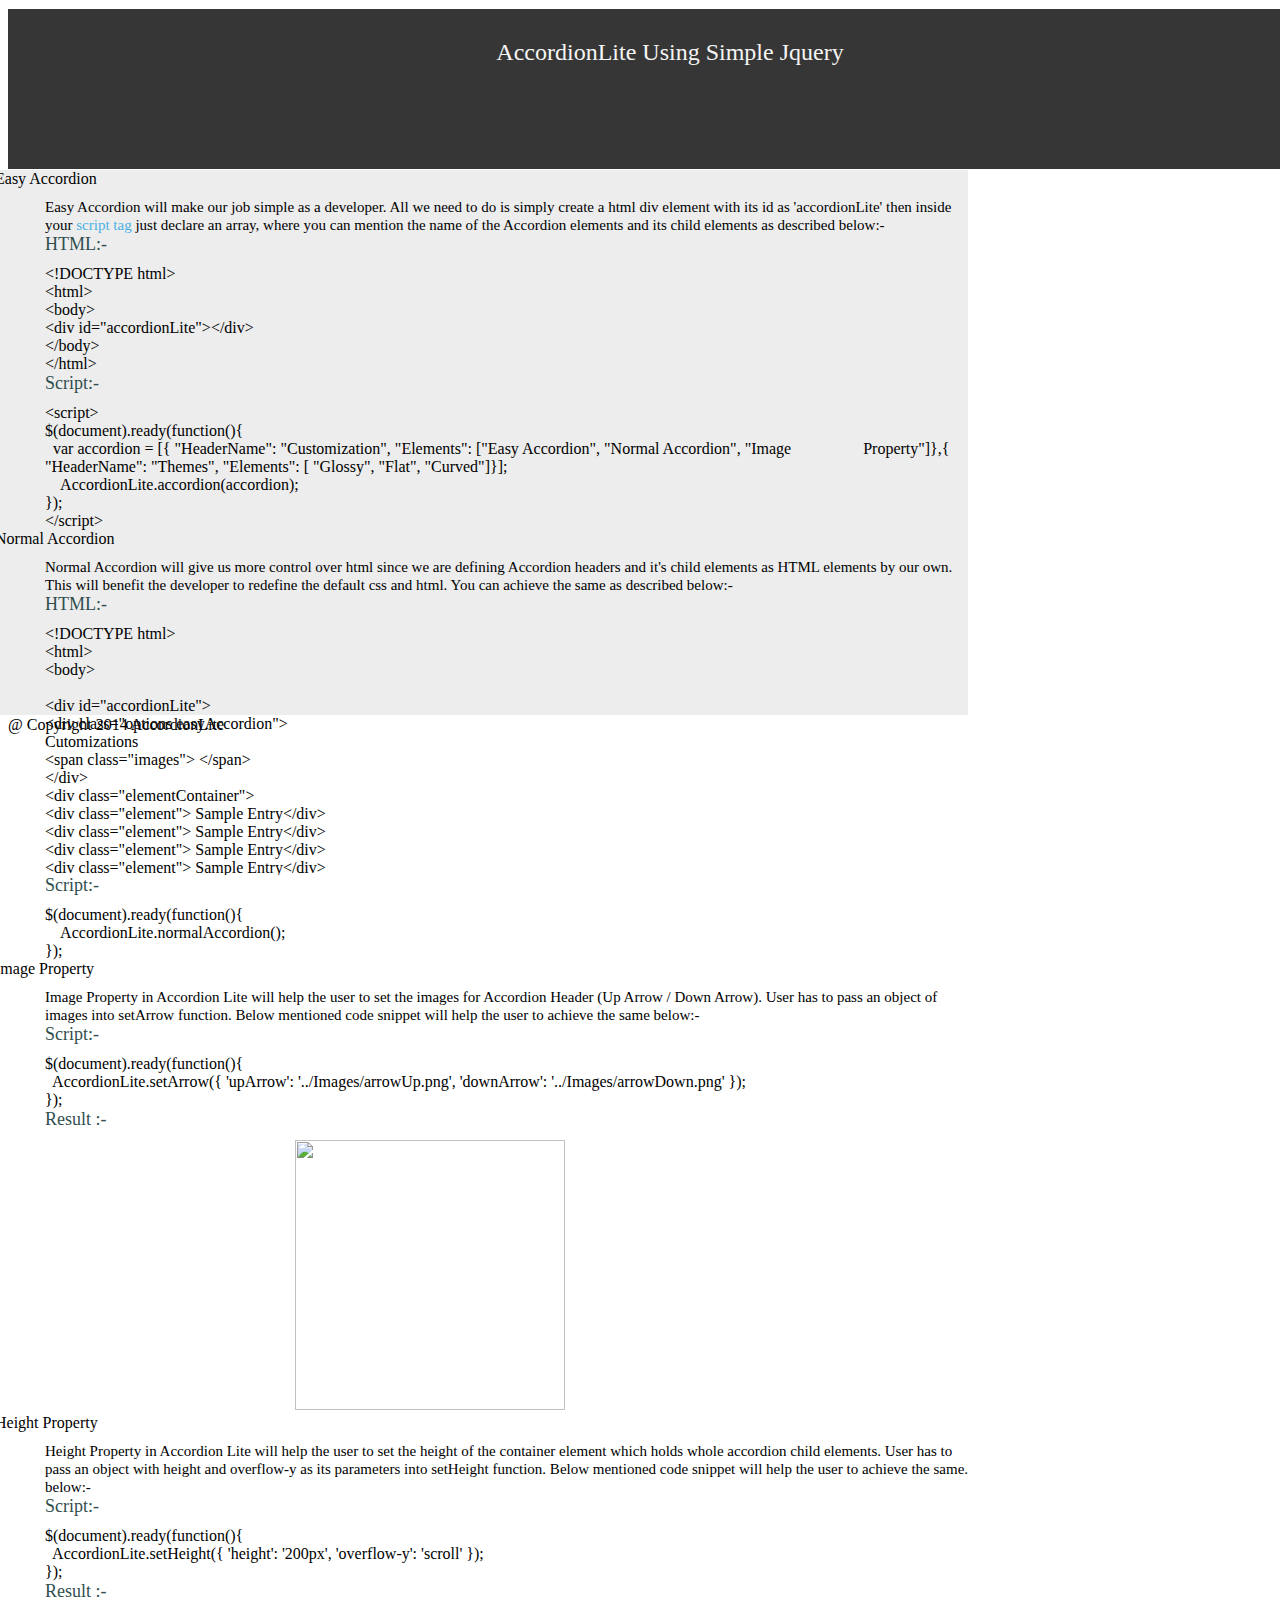
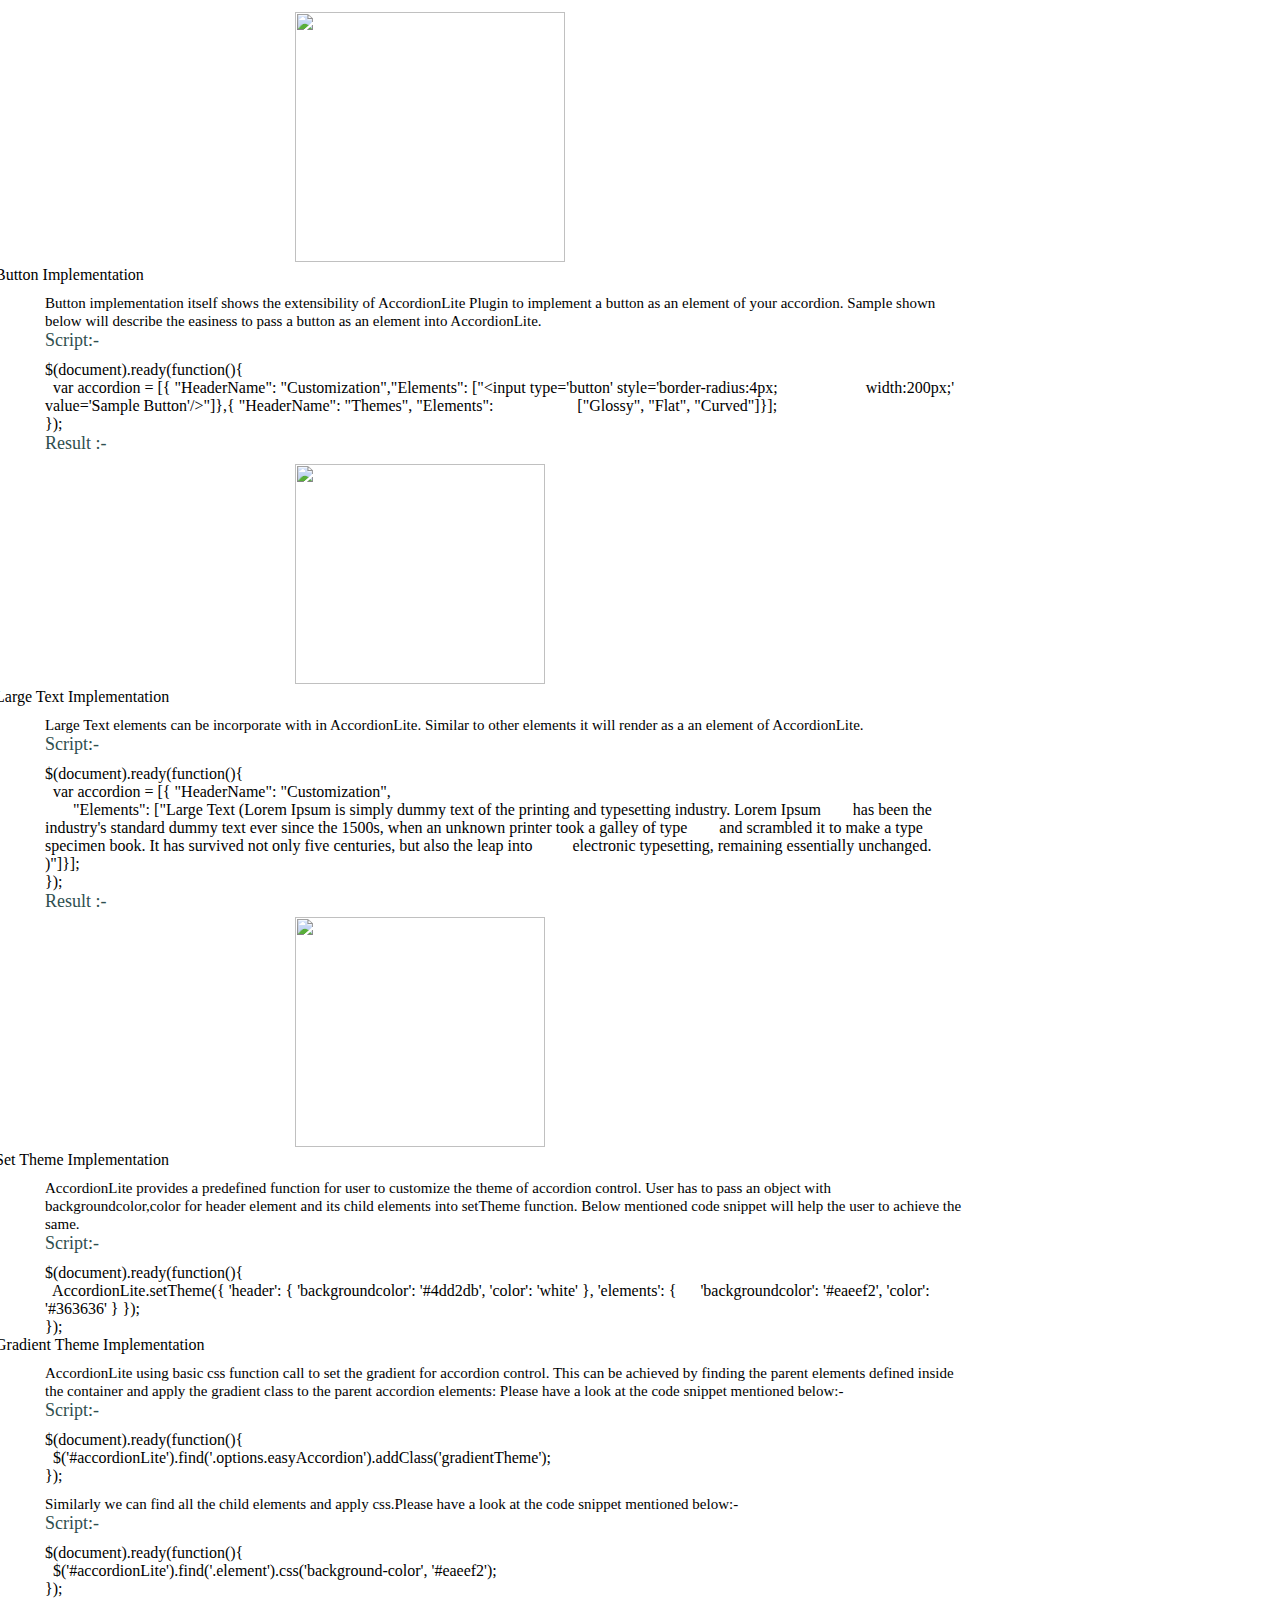
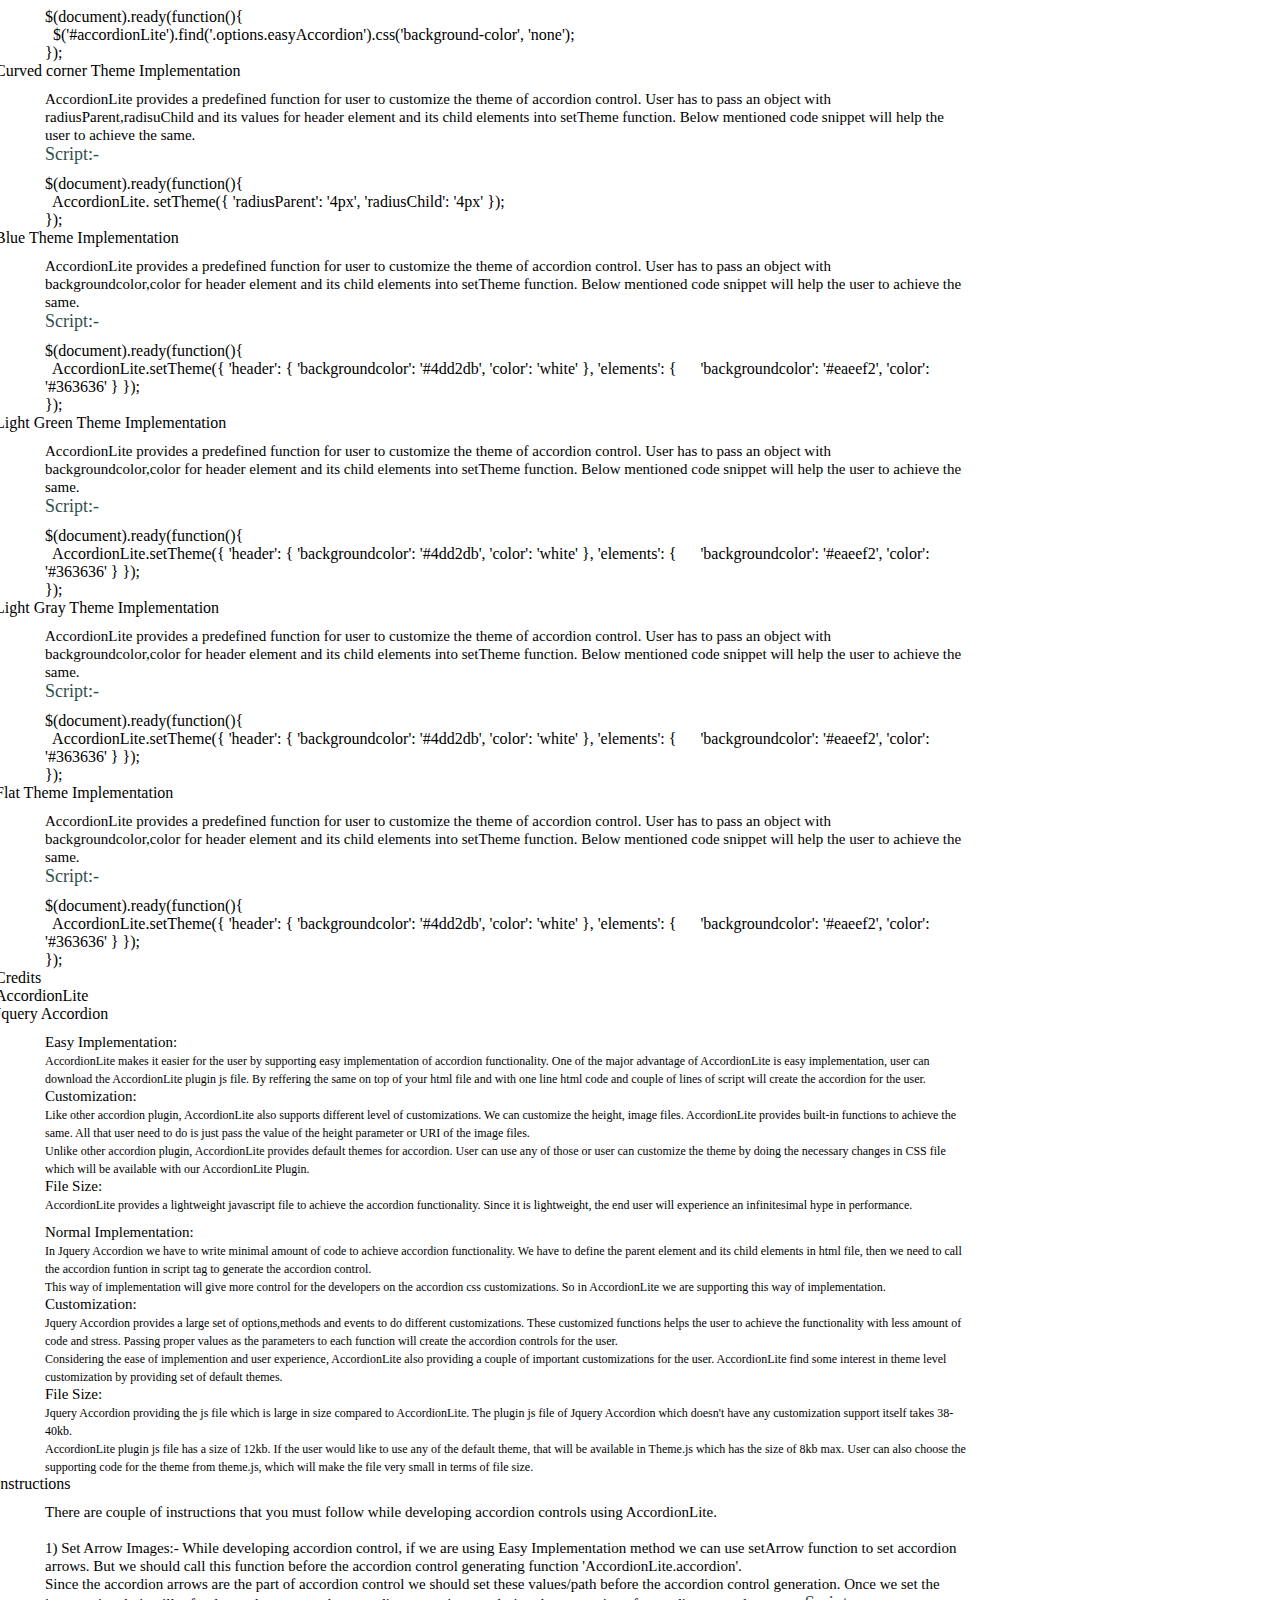
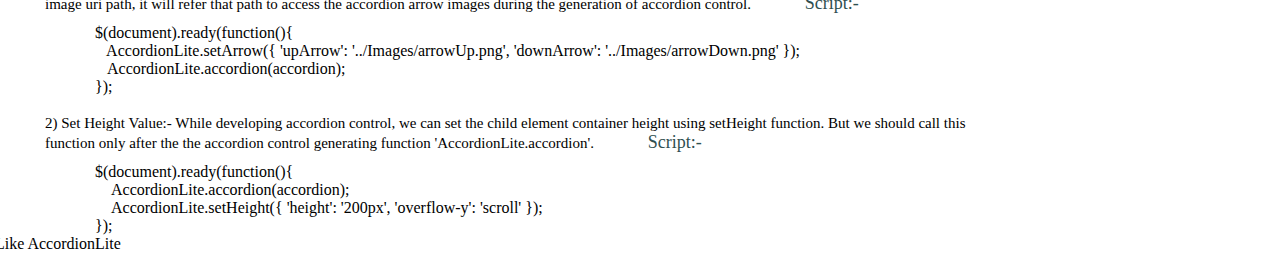
==== AccordionLite.html @ 0908dd9d "Update AccordionLite.html" ====
﻿<!DOCTYPE html>
<html xmlns="http://www.w3.org/1999/xhtml">
<head>
    <title>AccordionLite</title>
    <link href="../AccordionLite-master/styles/Bootstrap/bootstrap.min.css" rel="stylesheet" />
    <link href="../AccordionLite-master/styles/Bootstrap/bootstrap-theme.min.css" rel="stylesheet" />
    <link href="../AccordionLite-master/styles/AccordionLite/AccordionLite.css" rel="stylesheet" />
    <link href="../AccordionLite-master/styles/Themes/AccordionLiteTheme.css" rel="stylesheet" />
    <script src="../AccordionLite-master/scripts/jquery-1.8.2.min.js"></script>
    <script src="../AccordionLite-master/scripts/Themes/Theme.js"></script>
    <script src="../AccordionLite-master/scripts/AccordionLite/AccordionLite.js"></script>
    <script>
        $(document).ready(function () {
            var accordion = [
               { "HeaderName": "Customization", "Elements": ["Easy Accordion", "Normal Accordion", "Image Property", "Height Property", "<input type='button' style='padding-left:22px; border-radius:4px; width:200px;' value='Sample Button' />", "Large Text (Lorem Ipsum is simply dummy text of the printing and typesetting industry. Lorem Ipsum has been the industry's standard dummy text ever since the 1500s, when an unknown printer took a galley of type and scrambled it to make a type specimen book. It has survived not only five centuries, but also the leap into electronic typesetting, remaining essentially unchanged.)"] },
               { "HeaderName": "Themes", "Elements": ["Set Theme", "Gradient", "Curved", "Blue", "Light Green", "Light Gray", "Flat"] },
               { "HeaderName": "Credits", "Elements": ["Credits", "Instructions"] },
               { "HeaderName": "Like AccordionLite", "Elements": ["Like AccordionLite"] }
            ];
            AccordionLite.setArrow({ 'upArrow': '../AccordionLite-master/images/AccordionLite/arrowUp.png', 'downArrow': '../AccordionLite-master/images/AccordionLite/arrowDown.png' });
            AccordionLite.accordion(accordion);
            //AccordionLite.normalAccordion();            
          //AccordionLite.setTheme({ 'header': { 'backgroundcolor': '#4dd2db', 'color': 'white' }, 'elements': { 'backgroundcolor': '#eaeef2', 'color': '#363636' } });
         //AccordionLite.setHeight({ 'height': '345px', 'overflow-y': 'auto' }); //height property can only set after the generation of accordion since its referring the HTML wrapper of the  accordion element
        });
    </script>

    <script>
        (function (d, s, id) {
            var js, fjs = d.getElementsByTagName(s)[0];
            if (d.getElementById(id)) return;
            js = d.createElement(s); js.id = id;
            js.src = "https://connect.facebook.net/en_US/sdk.js#xfbml=1&version=v2.0";
            fjs.parentNode.insertBefore(js, fjs);
        }(document, 'script', 'facebook-jssdk'));</script>

</head>
<body>

    <div id="header" style="height: 100px; width: 100%; background-color: #363636; color: whitesmoke; text-align: center; font-size: x-large; padding: 30px; border-top: 1px solid white">
        AccordionLite Using Simple Jquery
    </div>

    <div class="container" style="width: 100%">
        <div class="row">
            <!-- <div class="col-md-3" id="accordionLite" style="margin-left: -15px;">
                <div class="options easyAccordion">
                    Cutomizations
                    <span class="images"></span>
                </div>
                <div class="elementContainer">
                    <div class="element">Personal Details</div>
                    <div class="element">Academic Details</div>
                    <div class="element">Passport Details</div>
                    <div class="element">English/Math Score</div>
                    <div class="element">Acheivements</div>
                    <div class="element">Working Experiments</div>
                    <div class="element">Skills & Hobbies</div>
                    <div class="element">Documents</div>
                </div>
                <div class="options easyAccordion">
                    Themes
                    <span class="images"></span>
                </div>
                <div class="hide elementContainer">
                    <div class="element">Flat Design</div>
                    <div class="element">Glossy Design</div>
                    <div class="element">Curved Design</div>
                    <div class="element">Blue</div>
                    <div class="element">Orange</div>
                    <div class="element">Plain</div>
                </div>
                <div class="options easyAccordion">
                   Other
                     <span class="images"></span>
                </div>
                <div class="hide elementContainer">
                    <div class="element">Sample Entry</div>
                    <div class="element">Sample Entry</div>
                    <div class="element">Sample Entry</div>
                    <div class="element">Sample Entry</div>
                    <div class="element">Sample Entry</div>
                </div>
            </div>-->
            <div class="col-md-3" id="accordionLite" style="margin-left: -15px;"></div>
            <div class="col-md-9" style="background-color: #ededed; height: 545px; margin-left: -14px; width: 77%; border: 1px solid white;">
                <div id="accordionLiteDetailsWrapper">
                    <div id="group01">
                        <div class="contentHeader">Easy Accordion</div>
                        <div style="margin-top: 10px; margin-left: 50px;">
                            <label style="font-size: 15px; color: black;">
                                Easy Accordion will make our job simple as a developer. All we need to do is simply create a html div element with its id as 'accordionLite' 
                            then inside your
                                <label style="color: #4bb1e3">script tag</label>
                                just declare an array, where you can mention the name of the Accordion elements and its child elements as described
                            below:-
                            </label>
                        </div>
                        <label style="font-size: 18px; margin-top: 10px; margin-left: 50px; color: darkslategray;">HTML:-</label>
                        <div class="example_code" style="margin-top: 10px; margin-left: 50px;">
                            <span class="highLT">&lt;</span><span class="highELE">!DOCTYPE</span> <span class="highATT">html</span><span class="highGT">&gt;</span><br />
                            <span class="highLT">&lt;</span><span class="highELE">html</span><span class="highGT">&gt;</span><br />
                            <span class="highLT">&lt;</span><span class="highELE">body</span><span class="highGT">&gt;</span><br />

                            <span class="highLT">&lt;</span><span class="highELE">div id="accordionLite"</span><span class="highGT">&gt;</span><span class="highLT">&lt;</span><span class="highELE">/div</span><span class="highGT">&gt;</span><br />

                            <span class="highLT">&lt;</span><span class="highELE">/body</span><span class="highGT">&gt;</span><br />
                            <span class="highLT">&lt;</span><span class="highELE">/html</span><span class="highGT">&gt;</span>
                        </div>
                        <label style="font-size: 18px; margin-top: 10px; margin-left: 50px; color: darkslategray;">Script:-</label>
                        <div class="example_code" style="margin-top: 10px; margin-left: 50px;">
                            <span class="highLT">&lt;</span><span class="highELE">script</span><span class="highGT">&gt;</span><br />
                            $(document).ready(<span class="highScript">function</span>(){<br />
                            &nbsp;
	                            <span class="highScript">var</span> accordion = [{ <span class="highELE">"HeaderName"</span>: <span class="highELE">"Customization"</span>,  <span class="highELE">"Elements"</span>: [<span class="highELE">"Easy Accordion"</span>, <span class="highELE">"Normal Accordion"</span>, <span class="highELE">"Image 
                            &nbsp;&nbsp;&nbsp;&nbsp;&nbsp;&nbsp;&nbsp;&nbsp;&nbsp;&nbsp;&nbsp;&nbsp;&nbsp;&nbsp;&nbsp;&nbsp;&nbsp;Property"</span>]},{ <span class="highELE">"HeaderName"</span>: <span class="highELE">"Themes"</span>, <span class="highELE">"Elements"</span>: [ <span class="highELE">"Glossy"</span>, <span class="highELE">"Flat"</span>, <span class="highELE">"Curved"</span>]}];<br />
                            &nbsp;&nbsp;&nbsp;
                                AccordionLite.accordion(accordion);
                            <br />
                            });<br />
                            <span class="highLT">&lt;</span><span class="highELE">/script</span><span class="highGT">&gt;</span>
                        </div>
                    </div>
                    <div id="group02" class="hide">
                        <div class="contentHeader">Normal Accordion</div>
                        <div style="margin-top: 10px; margin-left: 50px;">
                            <label style="font-size: 15px; color: black;">
                                Normal Accordion will give us more control over html since we are defining Accordion headers and it's child elements as HTML elements by our own.
                                This will benefit the developer to redefine the default css and html. You can achieve the same as described below:-
                            </label>
                        </div>
                        <label style="font-size: 18px; margin-top: 10px; margin-left: 50px; color: darkslategray;">HTML:-</label>
                        <div class="example_code" style="margin-top: 10px; margin-left: 50px; height: 250px; overflow-y: scroll;">
                            <span class="highLT">&lt;</span><span class="highELE">!DOCTYPE</span> <span class="highATT">html</span><span class="highGT">&gt;</span><br />
                            <span class="highLT">&lt;</span><span class="highELE">html</span><span class="highGT">&gt;</span><br />
                            <span class="highLT">&lt;</span><span class="highELE">body</span><span class="highGT">&gt;</span><br />
                            <br />


                            <span class="highLT">&lt;</span><span class="highELE">div id="accordionLite"</span><span class="highGT">&gt;</span><br />
                            <span class="highLT">&lt;</span><span class="highELE">div class="options easyAccordion"</span><span class="highGT">&gt;</span><br />
                            Cutomizations
                            <br />
                            <span class="highLT">&lt;</span><span class="highELE">span class="images"</span><span class="highGT">&gt;</span>
                            <span class="highLT">&lt;</span><span class="highELE">/span</span><span class="highGT">&gt;</span><br />
                            <span class="highLT">&lt;</span><span class="highELE">/div</span><span class="highGT">&gt;</span><br />
                            <span class="highLT">&lt;</span><span class="highELE">div class="elementContainer"</span><span class="highGT">&gt;</span><br />
                            <span class="highLT">&lt;</span><span class="highELE">div class="element"</span><span class="highGT">&gt;</span>
                            <span class="highELE">Sample Entry</span><span class="highLT">&lt;</span><span class="highELE">/div</span><span class="highGT">&gt;</span><br />
                            <span class="highLT">&lt;</span><span class="highELE">div class="element"</span><span class="highGT">&gt;</span>
                            <span class="highELE">Sample Entry</span><span class="highLT">&lt;</span><span class="highELE">/div</span><span class="highGT">&gt;</span><br />
                            <span class="highLT">&lt;</span><span class="highELE">div class="element"</span><span class="highGT">&gt;</span>
                            <span class="highELE">Sample Entry</span><span class="highLT">&lt;</span><span class="highELE">/div</span><span class="highGT">&gt;</span><br />
                            <span class="highLT">&lt;</span><span class="highELE">div class="element"</span><span class="highGT">&gt;</span>
                            <span class="highELE">Sample Entry</span><span class="highLT">&lt;</span><span class="highELE">/div</span><span class="highGT">&gt;</span><br />
                            <span class="highLT">&lt;</span><span class="highELE">div class="element"</span><span class="highGT">&gt;</span>
                            <span class="highELE">Sample Entry</span><span class="highLT">&lt;</span><span class="highELE">/div</span><span class="highGT">&gt;</span><br />
                            <span class="highLT">&lt;</span><span class="highELE">/div</span><span class="highGT">&gt;</span><br />

                            <span class="highLT">&lt;</span><span class="highELE">div id="accordionLite"</span><span class="highGT">&gt;</span><br />
                            <span class="highLT">&lt;</span><span class="highELE">div class="options easyAccordion"</span><span class="highGT">&gt;</span><br />
                            Themes
                            <br />
                            <span class="highLT">&lt;</span><span class="highELE">span class="images"</span><span class="highGT">&gt;</span>
                            <span class="highLT">&lt;</span><span class="highELE">/span</span><span class="highGT">&gt;</span><br />
                            <span class="highLT">&lt;</span><span class="highELE">/div</span><span class="highGT">&gt;</span><br />
                            <span class="highLT">&lt;</span><span class="highELE">div class="elementContainer"</span><span class="highGT">&gt;</span><br />
                            <span class="highLT">&lt;</span><span class="highELE">div class="element"</span><span class="highGT">&gt;</span>
                            <span class="highELE">Sample Entry</span><span class="highLT">&lt;</span><span class="highELE">/div</span><span class="highGT">&gt;</span><br />
                            <span class="highLT">&lt;</span><span class="highELE">div class="element"</span><span class="highGT">&gt;</span>
                            <span class="highELE">Sample Entry</span><span class="highLT">&lt;</span><span class="highELE">/div</span><span class="highGT">&gt;</span><br />
                            <span class="highLT">&lt;</span><span class="highELE">div class="element"</span><span class="highGT">&gt;</span>
                            <span class="highELE">Sample Entry</span><span class="highLT">&lt;</span><span class="highELE">/div</span><span class="highGT">&gt;</span><br />
                            <span class="highLT">&lt;</span><span class="highELE">div class="element"</span><span class="highGT">&gt;</span>
                            <span class="highELE">Sample Entry</span><span class="highLT">&lt;</span><span class="highELE">/div</span><span class="highGT">&gt;</span><br />
                            <span class="highLT">&lt;</span><span class="highELE">div class="element"</span><span class="highGT">&gt;</span>
                            <span class="highELE">Sample Entry</span><span class="highLT">&lt;</span><span class="highELE">/div</span><span class="highGT">&gt;</span><br />
                            <span class="highLT">&lt;</span><span class="highELE">/div</span><span class="highGT">&gt;</span><br />

                            <span class="highLT">&lt;</span><span class="highELE">div id="accordionLite"</span><span class="highGT">&gt;</span><br />
                            <span class="highLT">&lt;</span><span class="highELE">div class="options easyAccordion"</span><span class="highGT">&gt;</span><br />
                            Other
                            <br />
                            <span class="highLT">&lt;</span><span class="highELE">span class="images"</span><span class="highGT">&gt;</span>
                            <span class="highLT">&lt;</span><span class="highELE">/span</span><span class="highGT">&gt;</span><br />
                            <span class="highLT">&lt;</span><span class="highELE">/div</span><span class="highGT">&gt;</span><br />
                            <span class="highLT">&lt;</span><span class="highELE">div class="elementContainer"</span><span class="highGT">&gt;</span><br />
                            <span class="highLT">&lt;</span><span class="highELE">div class="element"</span><span class="highGT">&gt;</span>
                            <span class="highELE">Sample Entry</span><span class="highLT">&lt;</span><span class="highELE">/div</span><span class="highGT">&gt;</span><br />
                            <span class="highLT">&lt;</span><span class="highELE">div class="element"</span><span class="highGT">&gt;</span>
                            <span class="highELE">Sample Entry</span><span class="highLT">&lt;</span><span class="highELE">/div</span><span class="highGT">&gt;</span><br />
                            <span class="highLT">&lt;</span><span class="highELE">div class="element"</span><span class="highGT">&gt;</span>
                            <span class="highELE">Sample Entry</span><span class="highLT">&lt;</span><span class="highELE">/div</span><span class="highGT">&gt;</span><br />
                            <span class="highLT">&lt;</span><span class="highELE">div class="element"</span><span class="highGT">&gt;</span>
                            <span class="highELE">Sample Entry</span><span class="highLT">&lt;</span><span class="highELE">/div</span><span class="highGT">&gt;</span><br />
                            <span class="highLT">&lt;</span><span class="highELE">div class="element"</span><span class="highGT">&gt;</span>
                            <span class="highELE">Sample Entry</span><span class="highLT">&lt;</span><span class="highELE">/div</span><span class="highGT">&gt;</span><br />
                            <span class="highLT">&lt;</span><span class="highELE">/div</span><span class="highGT">&gt;</span><br />
                            <br />

                            <span class="highLT">&lt;</span><span class="highELE">/body</span><span class="highGT">&gt;</span><br />
                            <span class="highLT">&lt;</span><span class="highELE">/html</span><span class="highGT">&gt;</span>
                        </div>
                        <label style="font-size: 18px; margin-top: 10px; margin-left: 50px; color: darkslategray;">Script:-</label>
                        <div class="example_code" style="margin-top: 10px; margin-left: 50px;">
                            $(document).ready(<span class="highScript">function</span>(){<br />
                            &nbsp;&nbsp;&nbsp;  
                               AccordionLite.normalAccordion(); 
                            <br />
                            });
                        </div>
                    </div>
                    <div id="group03" class="hide">
                        <div class="contentHeader">Image Property</div>
                        <div style="margin-top: 10px; margin-left: 50px;">
                            <label style="font-size: 15px; color: black;">
                                Image Property in Accordion Lite will help the user to set the images for Accordion Header (Up Arrow / Down Arrow).
                                User has to pass an object of images into setArrow function. Below mentioned code snippet will help the user to achieve the same
                            below:-
                            </label>
                        </div>
                        <label style="font-size: 18px; margin-top: 10px; margin-left: 50px; color: darkslategray;">Script:-</label>
                        <div class="example_code" style="margin-top: 10px; margin-left: 50px;">
                            $(document).ready(<span class="highScript">function</span>(){<br />
                            &nbsp;
	                            AccordionLite.setArrow({ <span class="highELE">'upArrow'</span>: <span class="highELE">'../Images/arrowUp.png'</span>, <span class="highELE">'downArrow'</span>: <span class="highELE">'../Images/arrowDown.png'</span> });
                            <br />
                            });
                        </div>
                        <label style="font-size: 18px; margin-top: 10px; margin-left: 50px; color: darkslategray;">Result :-</label>
                        <div style="margin-top: 10px; margin-left: 300px;">
                            <img src="../AccordionLite-master/images/Screenshots/image.PNG" style="width: 270px; height: 270px;" />
                        </div>
                    </div>
                    <div id="group04" class="hide">
                        <div class="contentHeader">Height Property</div>
                        <div style="margin-top: 10px; margin-left: 50px;">
                            <label style="font-size: 15px; color: black;">
                                Height Property in Accordion Lite will help the user to set the height of the container element which holds whole accordion child elements.
                                User has to pass an object with height and overflow-y as its parameters into setHeight function. 
                                Below mentioned code snippet will help the user to achieve the same.
                            below:-
                            </label>
                        </div>
                        <label style="font-size: 18px; margin-top: 10px; margin-left: 50px; color: darkslategray;">Script:-</label>
                        <div class="example_code" style="margin-top: 10px; margin-left: 50px;">
                            $(document).ready(<span class="highScript">function</span>(){<br />
                            &nbsp;
	                            AccordionLite.setHeight({  <span class="highELE">'height'</span>:  <span class="highELE">'200px'</span>,  <span class="highELE">'overflow-y'</span>:  <span class="highELE">'scroll'</span> });
                            <br />
                            });
                        </div>
                        <label style="font-size: 18px; margin-top: 10px; margin-left: 50px; color: darkslategray;">Result :-</label>
                        <div style="margin-top: 10px; margin-left: 300px;">
                            <img src="../AccordionLite-master/images/Screenshots/height.PNG" style="width: 270px; height: 250px;" />
                        </div>
                    </div>
                    <div id="group05" class="hide">
                        <div class="contentHeader">Button Implementation</div>
                        <div style="margin-top: 10px; margin-left: 50px;">
                            <label style="font-size: 15px; color: black;">
                                Button implementation itself shows the extensibility of AccordionLite Plugin to implement a button as an element of your accordion.
                                Sample shown below will describe the easiness to pass a button as an element into AccordionLite. 
                            </label>
                        </div>
                        <label style="font-size: 18px; margin-top: 10px; margin-left: 50px; color: darkslategray;">Script:-</label>
                        <div class="example_code" style="margin-top: 10px; margin-left: 50px;">
                            $(document).ready(<span class="highScript">function</span>(){<br />
                            &nbsp;
	                            var accordion = [{ <span class="highELE">"HeaderName"</span>: <span class="highELE">"Customization"</span>,<span class="highELE">"Elements"</span>: ["<span class="highLT">&lt;</span><span class="highELE">input type='button' style='border-radius:4px;
                                    &nbsp;&nbsp;&nbsp;&nbsp;&nbsp;&nbsp;&nbsp;&nbsp;&nbsp;&nbsp;&nbsp;&nbsp;&nbsp;&nbsp;&nbsp;&nbsp;&nbsp;&nbsp;&nbsp;&nbsp;&nbsp;width:200px;' value='Sample Button'/</span><span class="highGT">&gt;</span>"]},{<span class="highELE"> "HeaderName"</span>: <span class="highELE">"Themes"</span>, <span class="highELE">"Elements"</span>:
                             &nbsp;&nbsp;&nbsp;&nbsp;&nbsp;&nbsp;&nbsp;&nbsp;&nbsp;&nbsp;&nbsp;&nbsp;&nbsp;&nbsp;&nbsp;&nbsp;&nbsp;&nbsp;&nbsp;&nbsp;[<span class="highELE">"Glossy"</span>, <span class="highELE">"Flat</span>", <span class="highELE">"Curved"</span>]}];
                            <br />
                            });
                        </div>
                        <label style="font-size: 18px; margin-top: 10px; margin-left: 50px; color: darkslategray;">Result :-</label>
                        <div style="margin-top: 10px; margin-left: 300px;">
                            <img src="../AccordionLite-master/images/Screenshots/button.PNG" style="width: 250px; height: 220px;" />
                        </div>
                    </div>
                    <div id="group06" class="hide">
                        <div class="contentHeader">Large Text Implementation</div>
                        <div style="margin-top: 10px; margin-left: 50px;">
                            <label style="font-size: 15px; color: black;">
                                Large Text elements can be incorporate with in AccordionLite. Similar to other elements it will render as a an element of AccordionLite. 
                            </label>
                        </div>
                        <label style="font-size: 18px; margin-top: 10px; margin-left: 50px; color: darkslategray;">Script:-</label>
                        <div class="example_code" style="margin-top: 10px; margin-left: 50px;">
                            $(document).ready(<span class="highScript">function</span>(){<br />
                            &nbsp;
	                            <span class="highScript">var</span> accordion = [{ <span class="highELE">"HeaderName"</span>: <span class="highELE">"Customization"</span>,<br />
                            &nbsp; &nbsp; &nbsp; &nbsp;<span class="highELE">"Elements"</span>: [<span class="highELE">"Large Text (Lorem Ipsum is simply dummy text of the printing and typesetting industry. Lorem Ipsum 
                            &nbsp; &nbsp; &nbsp; &nbsp;has been the industry's standard dummy text ever since the 1500s, when an unknown printer took a galley of type
                            &nbsp; &nbsp; &nbsp; &nbsp;and scrambled it to make a type specimen book. It has survived not only five centuries, but also the leap into 
                            &nbsp; &nbsp; &nbsp; &nbsp;&nbsp;&nbsp;electronic typesetting, remaining essentially unchanged.</span> )"]}];<br />
                            });
                        </div>
                        <label style="font-size: 18px; margin-top: 10px; margin-left: 50px; color: darkslategray;">Result :-</label>
                        <div style="margin-top: 5px; margin-left: 300px;">
                            <img src="../AccordionLite-master/images/Screenshots/largeText.PNG" style="width: 250px; height: 230px;" />
                        </div>
                    </div>

                    <div id="group11" class="hide">
                        <div class="contentHeader">Set Theme Implementation</div>
                        <div style="margin-top: 10px; margin-left: 50px;">
                            <label style="font-size: 15px; color: black;">
                                AccordionLite provides a predefined function for user to customize the theme of accordion control.
                                User has to pass an object with backgroundcolor,color for header element and its child elements into setTheme function. 
                                Below mentioned code snippet will help the user to achieve the same. 
                            </label>
                        </div>
                        <label style="font-size: 18px; margin-top: 10px; margin-left: 50px; color: darkslategray;">Script:-</label>
                        <div class="example_code" style="margin-top: 10px; margin-left: 50px;">
                            $(document).ready(<span class="highScript">function</span>(){<br />
                            &nbsp;
                            AccordionLite.setTheme({ <span class="highELE">'header'</span>: { <span class="highELE">'backgroundcolor'</span>: <span class="highELE">'#4dd2db'</span>, <span class="highELE">'color'</span>: <span class="highELE">'white'</span> }, <span class="highELE">'elements'</span>: { &nbsp; &nbsp; &nbsp;<span class="highELE">'backgroundcolor'</span>: <span class="highELE">'#eaeef2'</span>, <span class="highELE">'color'</span>: <span class="highELE">'#363636'</span> } });
                            <br />
                            });
                        </div>
                    </div>
                    <div id="group12" class="hide">
                        <div class="contentHeader">Gradient Theme Implementation</div>
                        <div style="margin-top: 10px; margin-left: 50px;">
                            <label style="font-size: 15px; color: black;">
                                AccordionLite using basic css function call to set the gradient for accordion control. This can be achieved by finding the parent elements
                                defined inside the container and apply the gradient class to the parent accordion elements: Please have a look at the code snippet mentioned 
                                below:- 
                            </label>
                        </div>
                        <label style="font-size: 18px; margin-top: 10px; margin-left: 50px; color: darkslategray;">Script:-</label>
                        <div class="example_code" style="margin-top: 10px; margin-left: 50px;">
                            $(document).ready(<span class="highScript">function</span>(){<br />
                            &nbsp;
                            $(<span class="highELE">'#accordionLite'</span>).find(<span class="highELE">'.options.easyAccordion'</span>).addClass(<span class="highELE">'gradientTheme'</span>);
                            <br />
                            });
                        </div>
                        <div style="margin-top: 10px; margin-left: 50px;">
                            <label style="font-size: 15px; color: black;">
                                Similarly we can find all the child elements and apply css.Please have a look at the code snippet mentioned below:- 
                            </label>
                        </div>
                        <label style="font-size: 18px; margin-top: 10px; margin-left: 50px; color: darkslategray;">Script:-</label>
                        <div class="example_code" style="margin-top: 10px; margin-left: 50px;">
                            $(document).ready(<span class="highScript">function</span>(){<br />
                            &nbsp;
                            $(<span class="highELE">'#accordionLite'</span>).find(<span class="highELE">'.element'</span>).css(<span class="highELE">'background-color'</span>, <span class="highELE">'#eaeef2'</span>);
                            <br />
                            });
                        </div>
                        <div class="example_code" style="margin-top: 10px; margin-left: 50px;">
                            $(document).ready(<span class="highScript">function</span>(){<br />
                            &nbsp;
                             $(<span class="highELE">'#accordionLite'</span>).find(<span class="highELE">'.options.easyAccordion'</span>).css(<span class="highELE">'background-color'</span>, <span class="highELE">'none'</span>);
                            <br />
                            });
                        </div>
                    </div>
                    <div id="group13" class="hide">
                        <div class="contentHeader">Curved corner Theme Implementation</div>
                        <div style="margin-top: 10px; margin-left: 50px;">
                            <label style="font-size: 15px; color: black;">
                                AccordionLite provides a predefined function for user to customize the theme of accordion control.
                                User has to pass an object with radiusParent,radisuChild and its values for header element and its child elements into setTheme function. 
                                Below mentioned code snippet will help the user to achieve the same. 
                            </label>
                        </div>
                        <label style="font-size: 18px; margin-top: 10px; margin-left: 50px; color: darkslategray;">Script:-</label>
                        <div class="example_code" style="margin-top: 10px; margin-left: 50px;">
                            $(document).ready(<span class="highScript">function</span>(){<br />
                            &nbsp;
                            AccordionLite. setTheme({ <span class="highELE">'radiusParent'</span>: <span class="highELE">'4px'</span>, <span class="highELE">'radiusChild'</span>: <span class="highELE">'4px'</span> });
                            <br />
                            });
                        </div>
                    </div>
                    <div id="group14" class="hide">
                        <div class="contentHeader">Blue Theme Implementation</div>
                        <div style="margin-top: 10px; margin-left: 50px;">
                            <label style="font-size: 15px; color: black;">
                                AccordionLite provides a predefined function for user to customize the theme of accordion control.
                                User has to pass an object with backgroundcolor,color for header element and its child elements into setTheme function. 
                                Below mentioned code snippet will help the user to achieve the same. 
                            </label>
                        </div>
                        <label style="font-size: 18px; margin-top: 10px; margin-left: 50px; color: darkslategray;">Script:-</label>
                        <div class="example_code" style="margin-top: 10px; margin-left: 50px;">
                            $(document).ready(<span class="highScript">function</span>(){<br />
                            &nbsp;
                            AccordionLite.setTheme({ <span class="highELE">'header'</span>: { <span class="highELE">'backgroundcolor'</span>: <span class="highELE">'#4dd2db'</span>, <span class="highELE">'color'</span>: <span class="highELE">'white'</span> }, <span class="highELE">'elements'</span>: { &nbsp; &nbsp; &nbsp;<span class="highELE">'backgroundcolor'</span>: <span class="highELE">'#eaeef2'</span>, <span class="highELE">'color'</span>: <span class="highELE">'#363636'</span> } });
                            <br />
                            });
                        </div>
                    </div>
                    <div id="group15" class="hide">
                        <div class="contentHeader">Light Green Theme Implementation</div>
                        <div style="margin-top: 10px; margin-left: 50px;">
                            <label style="font-size: 15px; color: black;">
                                AccordionLite provides a predefined function for user to customize the theme of accordion control.
                                User has to pass an object with backgroundcolor,color for header element and its child elements into setTheme function. 
                                Below mentioned code snippet will help the user to achieve the same. 
                            </label>
                        </div>
                        <label style="font-size: 18px; margin-top: 10px; margin-left: 50px; color: darkslategray;">Script:-</label>
                        <div class="example_code" style="margin-top: 10px; margin-left: 50px;">
                            $(document).ready(<span class="highScript">function</span>(){<br />
                            &nbsp;
                            AccordionLite.setTheme({ <span class="highELE">'header'</span>: { <span class="highELE">'backgroundcolor'</span>: <span class="highELE">'#4dd2db'</span>, <span class="highELE">'color'</span>: <span class="highELE">'white'</span> }, <span class="highELE">'elements'</span>: { &nbsp; &nbsp; &nbsp;<span class="highELE">'backgroundcolor'</span>: <span class="highELE">'#eaeef2'</span>, <span class="highELE">'color'</span>: <span class="highELE">'#363636'</span> } });
                            <br />
                            });
                        </div>
                    </div>
                    <div id="group16" class="hide">
                        <div class="contentHeader">Light Gray Theme Implementation</div>
                        <div style="margin-top: 10px; margin-left: 50px;">
                            <label style="font-size: 15px; color: black;">
                                AccordionLite provides a predefined function for user to customize the theme of accordion control.
                                User has to pass an object with backgroundcolor,color for header element and its child elements into setTheme function. 
                                Below mentioned code snippet will help the user to achieve the same. 
                            </label>
                        </div>
                        <label style="font-size: 18px; margin-top: 10px; margin-left: 50px; color: darkslategray;">Script:-</label>
                        <div class="example_code" style="margin-top: 10px; margin-left: 50px;">
                            $(document).ready(<span class="highScript">function</span>(){<br />
                            &nbsp;
                            AccordionLite.setTheme({ <span class="highELE">'header'</span>: { <span class="highELE">'backgroundcolor'</span>: <span class="highELE">'#4dd2db'</span>, <span class="highELE">'color'</span>: <span class="highELE">'white'</span> }, <span class="highELE">'elements'</span>: { &nbsp; &nbsp; &nbsp;<span class="highELE">'backgroundcolor'</span>: <span class="highELE">'#eaeef2'</span>, <span class="highELE">'color'</span>: <span class="highELE">'#363636'</span> } });
                            <br />
                            });
                        </div>
                    </div>
                    <div id="group17" class="hide">
                        <div class="contentHeader">Flat Theme Implementation</div>
                        <div style="margin-top: 10px; margin-left: 50px;">
                            <label style="font-size: 15px; color: black;">
                                AccordionLite provides a predefined function for user to customize the theme of accordion control.
                                User has to pass an object with backgroundcolor,color for header element and its child elements into setTheme function. 
                                Below mentioned code snippet will help the user to achieve the same. 
                            </label>
                        </div>
                        <label style="font-size: 18px; margin-top: 10px; margin-left: 50px; color: darkslategray;">Script:-</label>
                        <div class="example_code" style="margin-top: 10px; margin-left: 50px;">
                            $(document).ready(<span class="highScript">function</span>(){<br />
                            &nbsp;
                            AccordionLite.setTheme({ <span class="highELE">'header'</span>: { <span class="highELE">'backgroundcolor'</span>: <span class="highELE">'#4dd2db'</span>, <span class="highELE">'color'</span>: <span class="highELE">'white'</span> }, <span class="highELE">'elements'</span>: { &nbsp; &nbsp; &nbsp;<span class="highELE">'backgroundcolor'</span>: <span class="highELE">'#eaeef2'</span>, <span class="highELE">'color'</span>: <span class="highELE">'#363636'</span> } });
                            <br />
                            });
                        </div>
                    </div>

                    <div id="group21" class="hide">
                        <div class="contentHeader">
                            Credits
                        </div>
                        <div class="creditAccordionLiteSelected" id="accordionLiteTab">AccordionLite</div>
                        <div class="creditJqAccordionNotSelected" id="jqAccordionTab">Jquery Accordion</div>
                        <div id="tabAccordionLite" style="margin-top: 10px; margin-left: 50px;">
                            <label style="font-size: 15px; color: black;">Easy Implementation: </label>
                            <br />
                            <label style="font-size: 12px; color: black;">
                                AccordionLite makes it easier for the user by supporting easy implementation of accordion functionality.
                               One of the major advantage of AccordionLite is easy implementation, user can download the AccordionLite plugin js file. 
                               By reffering the same on top of your html file and with one line html code and couple of lines of script will create the 
                               accordion for the user.
                            </label>
                            <br />
                            <label style="font-size: 15px; color: black;">Customization: </label>
                            <br />
                            <label style="font-size: 12px; color: black;">
                                Like other accordion plugin, AccordionLite also supports different level of customizations. We can customize the height, image files.
                               AccordionLite provides built-in functions to achieve the same. All that user need to do is just pass the value of the height parameter or 
                               URI of the image files.
                                <br />
                                Unlike other accordion plugin, AccordionLite provides default themes for accordion. User can use any of those or user can customize the 
                                theme by doing the necessary changes in CSS file which will be available with our AccordionLite Plugin.                           
                            </label>
                            <br />
                            <label style="font-size: 15px; color: black;">File Size: </label>
                            <br />
                            <label style="font-size: 12px; color: black;">
                                AccordionLite provides a lightweight javascript file to achieve the accordion functionality. Since it is lightweight, the end user will 
                              experience an infinitesimal hype in performance.
                            </label>
                        </div>
                        <div id="tabJqueryAccordion" style="margin-top: 10px; margin-left: 50px;" class="hide">
                            <label style="font-size: 15px; color: black;">Normal Implementation: </label>
                            <br />
                            <label style="font-size: 12px; color: black;">
                                In Jquery Accordion we have to write minimal amount of code to achieve accordion functionality. We have to define the parent element and 
                                its child elements in html file, then we need to call the accordion funtion in script tag to generate the accordion control.
                                <br />
                                This way of implementation will give more control for the developers on the accordion css customizations. So in AccordionLite we are supporting 
                                this way of implementation.
                            </label>
                            <br />
                            <label style="font-size: 15px; color: black;">Customization: </label>
                            <br />
                            <label style="font-size: 12px; color: black;">
                                Jquery Accordion provides a large set of options,methods and events to do different customizations. These customized functions helps the user
                                to achieve the functionality with less amount of code and stress. Passing proper values as the parameters to each function will create the 
                                accordion controls for the user.
                                <br />
                                Considering the ease of implemention and user experience, AccordionLite also providing a couple of important customizations for the user.
                                AccordionLite find some interest in theme level customization by providing set of default themes.                        
                            </label>
                            <br />
                            <label style="font-size: 15px; color: black;">File Size: </label>
                            <br />
                            <label style="font-size: 12px; color: black;">
                                Jquery Accordion providing the js file which is large in size compared to AccordionLite. The plugin js file of Jquery Accordion which doesn't have
                                any customization support itself takes 38-40kb.
                                <br />
                                AccordionLite plugin js file has a size of 12kb. If the user would like to use any of the default theme, that will be available in Theme.js which
                                has the size of 8kb max. User can also choose the supporting code for the theme from theme.js, which will make the file very small in terms of 
                                file size.      
                            </label>
                        </div>
                    </div>
                    <div id="group22" class="hide">
                        <div class="contentHeader">
                            Instructions
                        </div>
                        <div style="margin-top: 10px; margin-left: 50px;">
                            <label style="font-size: 15px; color: black;">
                                There are couple of instructions that you must follow while developing accordion controls using AccordionLite.</label>
                            <br />
                            <br />
                            <label style="font-size: 15px; color: black;">
                                1) Set Arrow Images:- While developing accordion control, if we are using Easy Implementation method we can use setArrow function to set
                                accordion arrows. But we should call this function before the accordion control generating function 'AccordionLite.accordion'.
                                <br />
                                Since the accordion arrows are the part of accordion control we should set these values/path before the accordion control generation.
                                Once we set the image uri path, it will refer that path to access the accordion arrow images during the generation of accordion control. 
                            </label>
                            <label style="font-size: 18px; margin-top: 10px; margin-left: 50px; color: darkslategray;">Script:-</label>
                            <div class="example_code" style="margin-top: 10px; margin-left: 50px;">
                                $(document).ready(<span class="highScript">function</span>(){<br />
                                &nbsp;&nbsp;
	                            AccordionLite.setArrow({ <span class="highELE">'upArrow'</span>: <span class="highELE">'../Images/arrowUp.png'</span>, <span class="highELE">'downArrow'</span>: <span class="highELE">'../Images/arrowDown.png'</span> });
                                &nbsp; &nbsp;&nbsp; &nbsp;&nbsp;&nbsp;AccordionLite.accordion(accordion);
                                <br />
                                });
                            </div>
                            <br />
                            <label style="font-size: 15px; color: black;">
                                2) Set Height Value:- While developing accordion control, we can set the child element container height using setHeight function.
                                But we should call this function only after the the accordion control generating function 'AccordionLite.accordion'.            
                            </label>
                            <label style="font-size: 18px; margin-top: 10px; margin-left: 50px; color: darkslategray;">Script:-</label>
                            <div class="example_code" style="margin-top: 10px; margin-left: 50px;">
                                $(document).ready(<span class="highScript">function</span>(){<br />
                                 &nbsp; &nbsp;&nbsp;AccordionLite.accordion(accordion);
                                <br />
                                  &nbsp; &nbsp;&nbsp;AccordionLite.setHeight({ <span class="highELE">'height'</span>:  <span class="highELE">'200px'</span>,  <span class="highELE">'overflow-y'</span>:  <span class="highELE">'scroll'</span> });
                                <br />
                                });
                            </div>
                        </div>

                    </div>

                    <div id="group31" class="hide">
                        <div class="contentHeader">
                            Like AccordionLite
                        </div>
                        <div style="text-align: center; margin-top: 200px; padding-left: 200px;">
                            <div id="fb-root"></div>
                            <div class="fb-like" data-href="https://github.com/Jithesh-Menon/AccordionLite" data-colorscheme="light" data-show-faces="true" data-header="true" data-stream="false" data-show-border="true" data-layout="standard" data-action="like" data-share="true"></div>
                        </div>
                    </div>
                </div>
            </div>
        </div>
    </div>
    <div id="footer">
        @ Copyright 2014 AccordionLite  
    </div>
</body>
</html>
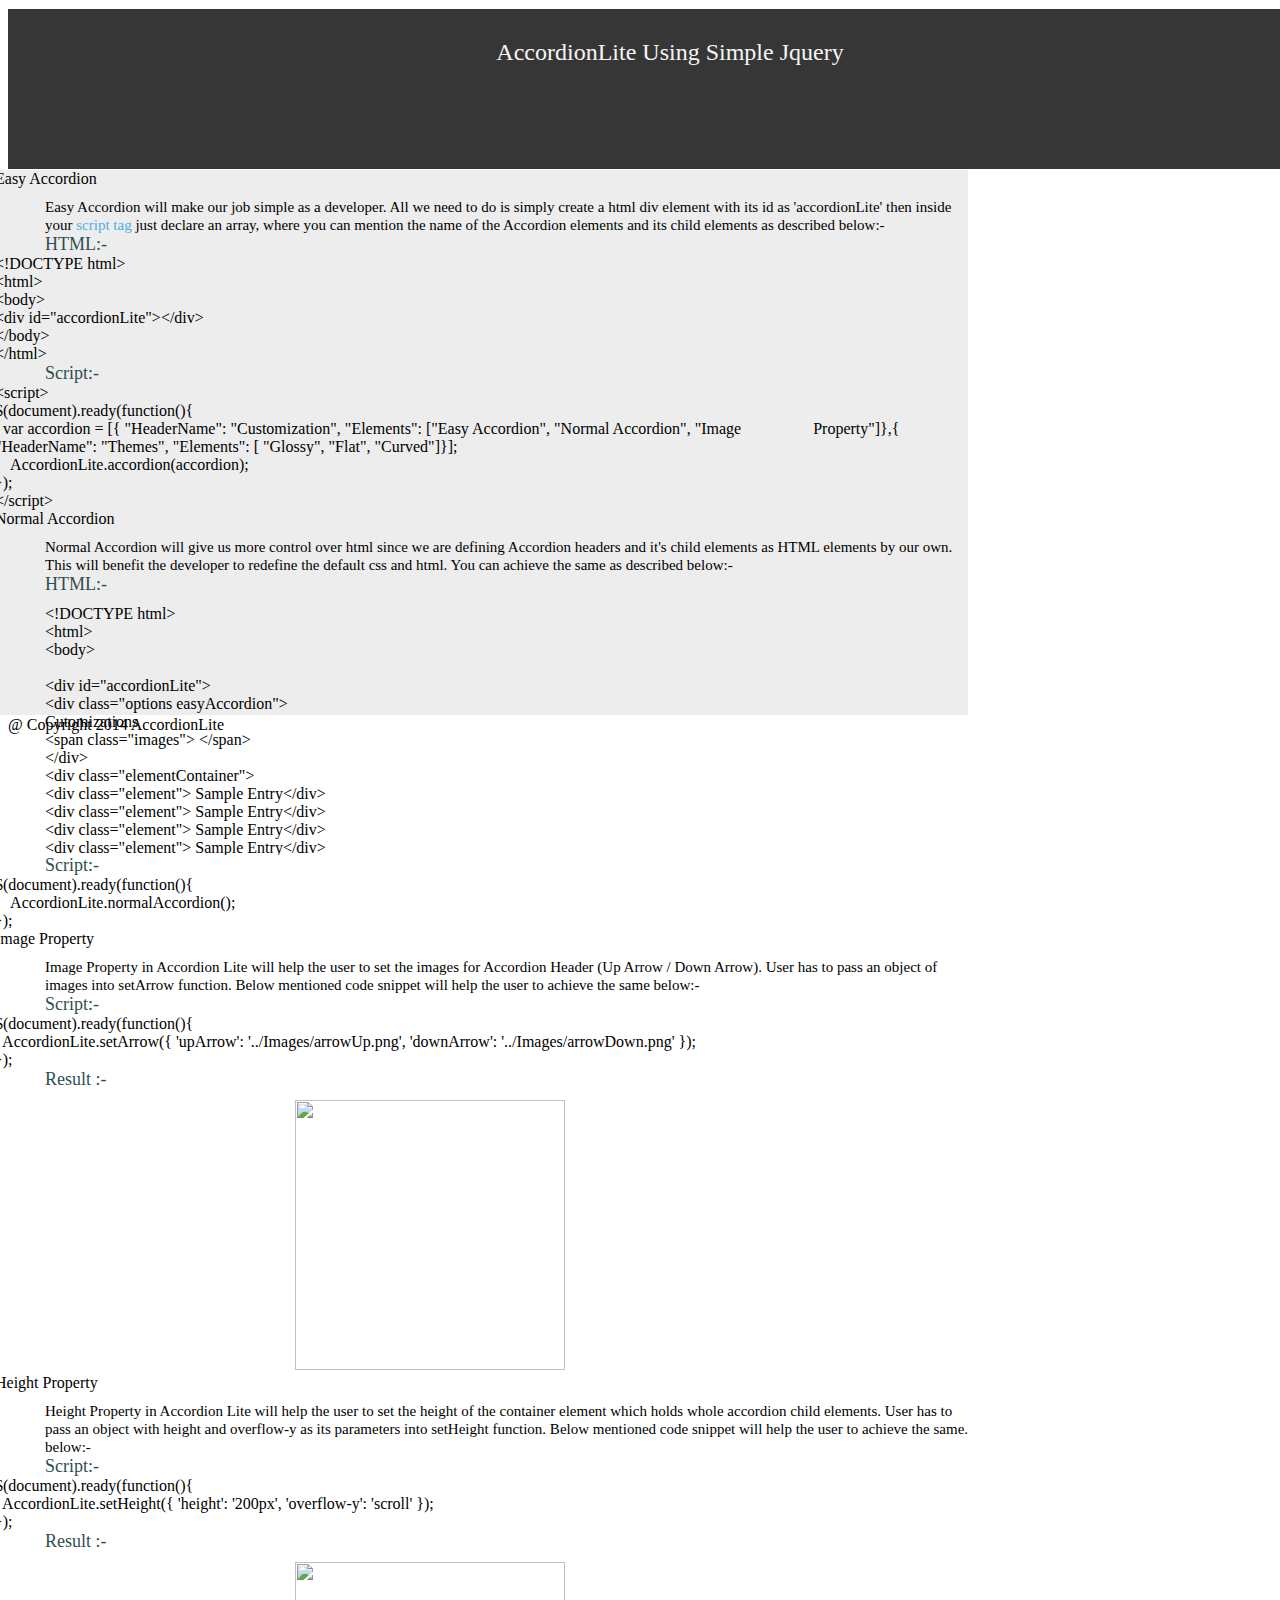
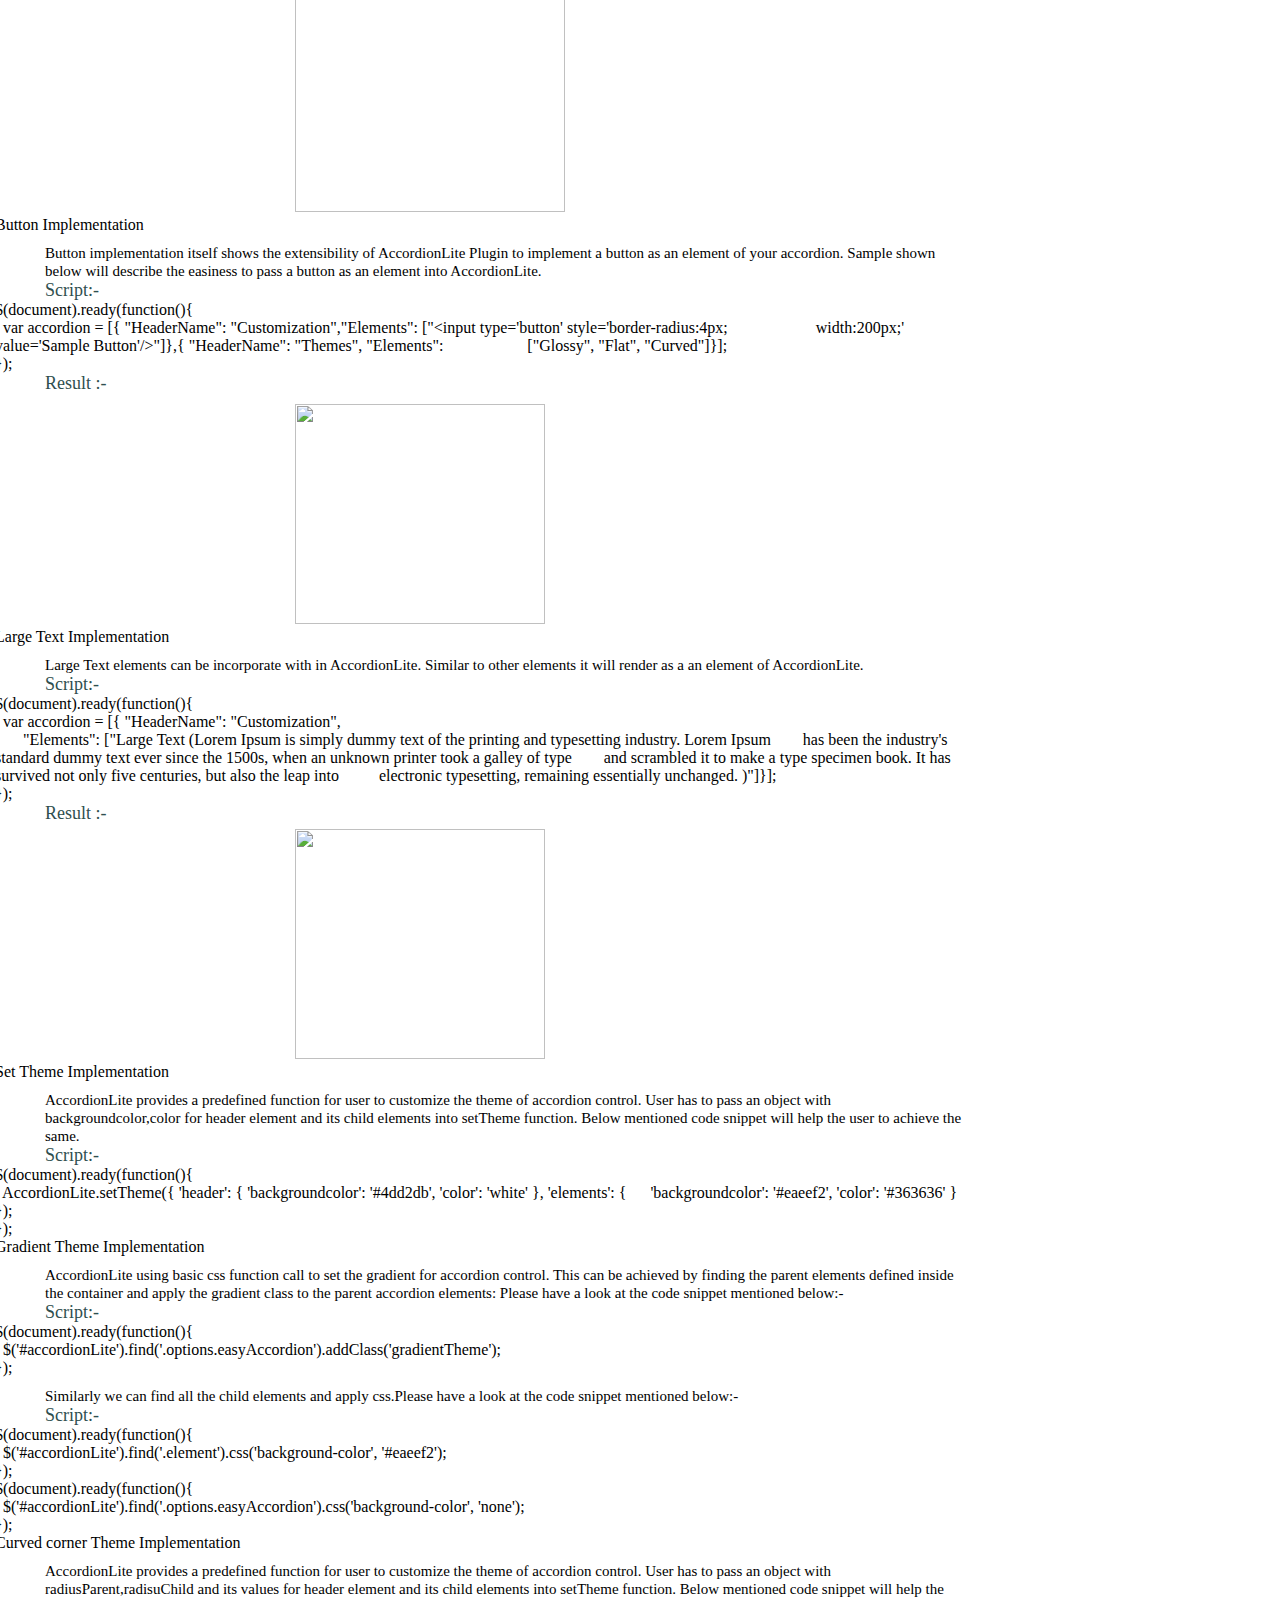
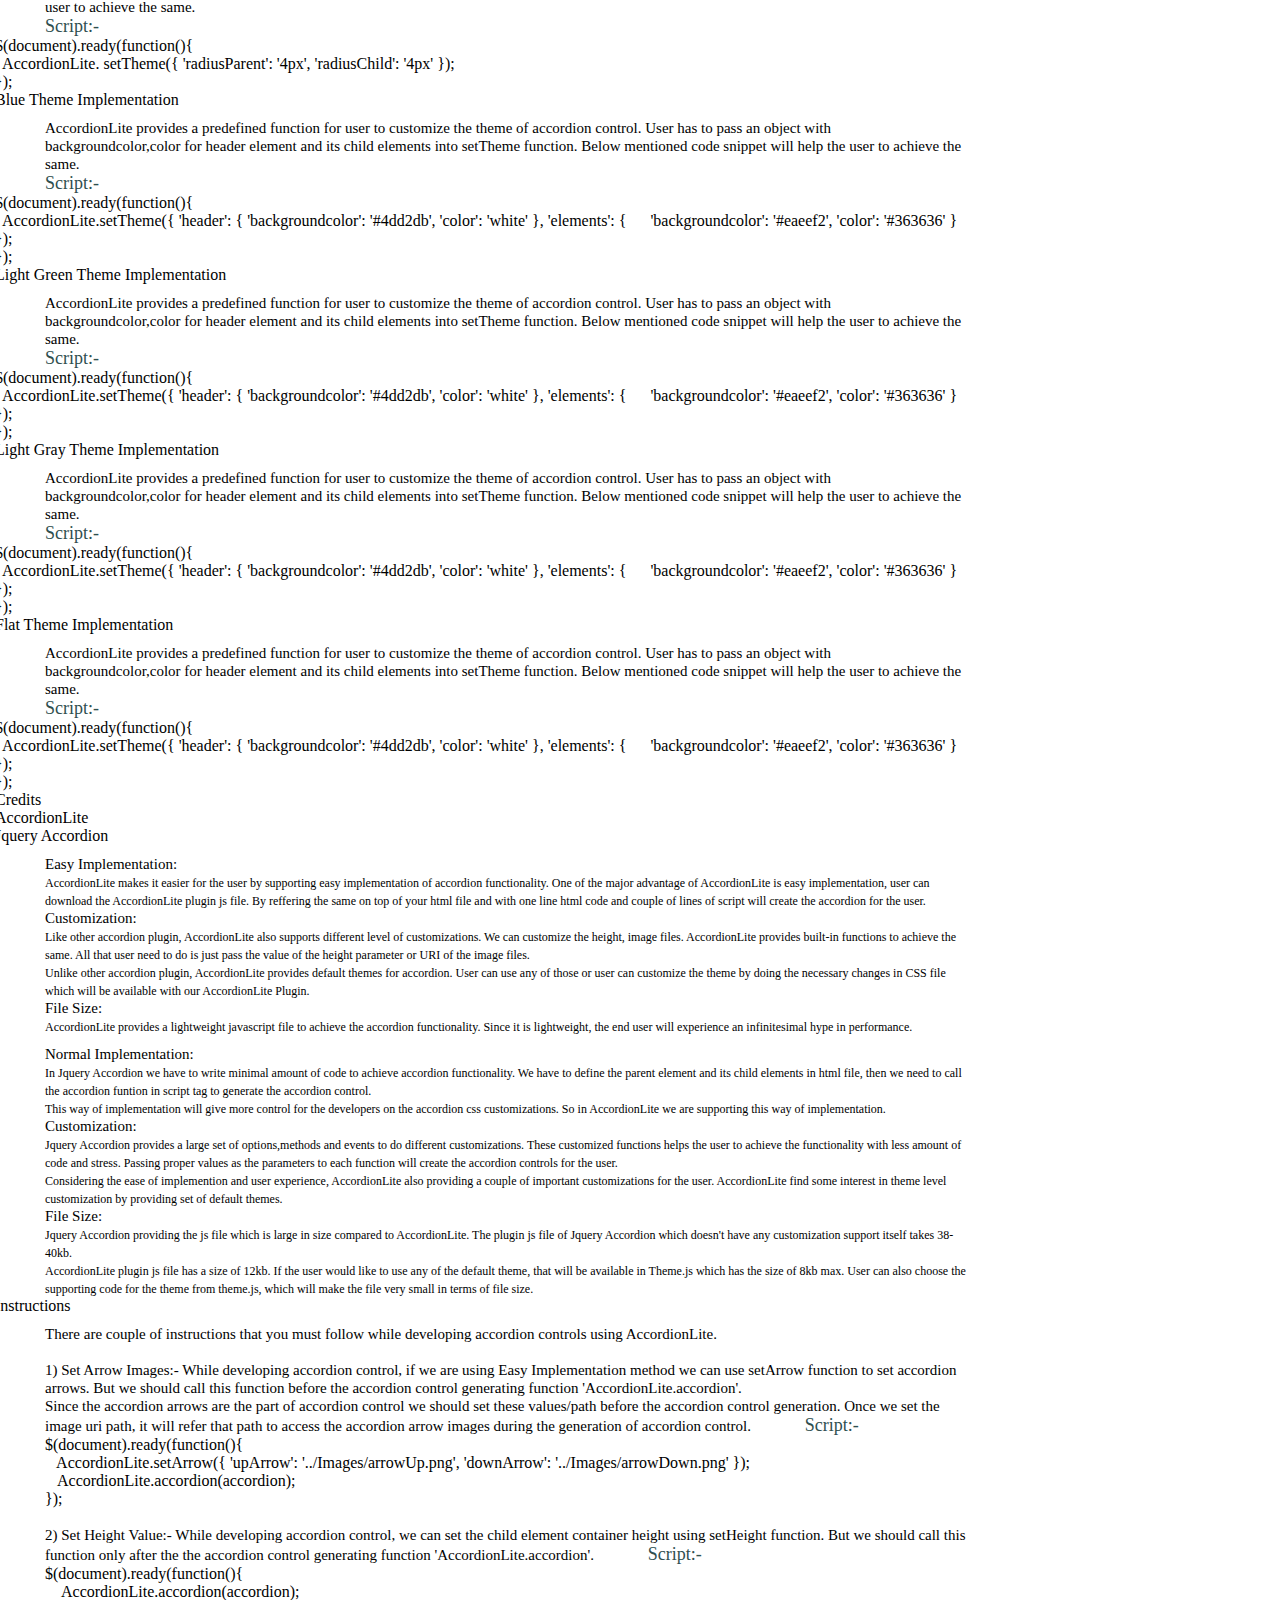
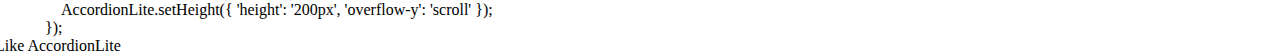
==== commit a3f3b04c: "Update AccordionLite.html" ====
--- a/AccordionLite.html
+++ b/AccordionLite.html
@@ -1,4 +1,4 @@
-﻿<!DOCTYPE html>
+<!DOCTYPE html>
 <html xmlns="http://www.w3.org/1999/xhtml">
 <head>
     <title>AccordionLite</title>
@@ -25,14 +25,18 @@
         });
     </script>
 
-    <script>
-        (function (d, s, id) {
-            var js, fjs = d.getElementsByTagName(s)[0];
-            if (d.getElementById(id)) return;
-            js = d.createElement(s); js.id = id;
-            js.src = "https://connect.facebook.net/en_US/sdk.js#xfbml=1&version=v2.0";
-            fjs.parentNode.insertBefore(js, fjs);
-        }(document, 'script', 'facebook-jssdk'));</script>
+   
+<script>
+	(function(d, s, id) {
+	  var js, fjs = d.getElementsByTagName(s)[0];
+	  if (d.getElementById(id)) return;
+	  js = d.createElement(s); js.id = id;
+	  js.src = "https://connect.facebook.net/en_US/sdk.js#xfbml=1&appId=1443777419236643&version=v2.0";
+	  fjs.parentNode.insertBefore(js, fjs);
+	}(document, 'script', 'facebook-jssdk'));
+</script>
+
+
 
 </head>
 <body>
@@ -97,7 +101,7 @@
                             </label>
                         </div>
                         <label style="font-size: 18px; margin-top: 10px; margin-left: 50px; color: darkslategray;">HTML:-</label>
-                        <div class="example_code" style="margin-top: 10px; margin-left: 50px;">
+                        <div class="example_code" >
                             <span class="highLT">&lt;</span><span class="highELE">!DOCTYPE</span> <span class="highATT">html</span><span class="highGT">&gt;</span><br />
                             <span class="highLT">&lt;</span><span class="highELE">html</span><span class="highGT">&gt;</span><br />
                             <span class="highLT">&lt;</span><span class="highELE">body</span><span class="highGT">&gt;</span><br />
@@ -108,7 +112,7 @@
                             <span class="highLT">&lt;</span><span class="highELE">/html</span><span class="highGT">&gt;</span>
                         </div>
                         <label style="font-size: 18px; margin-top: 10px; margin-left: 50px; color: darkslategray;">Script:-</label>
-                        <div class="example_code" style="margin-top: 10px; margin-left: 50px;">
+                        <div class="example_code" >
                             <span class="highLT">&lt;</span><span class="highELE">script</span><span class="highGT">&gt;</span><br />
                             $(document).ready(<span class="highScript">function</span>(){<br />
                             &nbsp;
@@ -202,7 +206,7 @@
                             <span class="highLT">&lt;</span><span class="highELE">/html</span><span class="highGT">&gt;</span>
                         </div>
                         <label style="font-size: 18px; margin-top: 10px; margin-left: 50px; color: darkslategray;">Script:-</label>
-                        <div class="example_code" style="margin-top: 10px; margin-left: 50px;">
+                        <div class="example_code">
                             $(document).ready(<span class="highScript">function</span>(){<br />
                             &nbsp;&nbsp;&nbsp;  
                                AccordionLite.normalAccordion(); 
@@ -220,7 +224,7 @@
                             </label>
                         </div>
                         <label style="font-size: 18px; margin-top: 10px; margin-left: 50px; color: darkslategray;">Script:-</label>
-                        <div class="example_code" style="margin-top: 10px; margin-left: 50px;">
+                        <div class="example_code" >
                             $(document).ready(<span class="highScript">function</span>(){<br />
                             &nbsp;
 	                            AccordionLite.setArrow({ <span class="highELE">'upArrow'</span>: <span class="highELE">'../Images/arrowUp.png'</span>, <span class="highELE">'downArrow'</span>: <span class="highELE">'../Images/arrowDown.png'</span> });
@@ -243,7 +247,7 @@
                             </label>
                         </div>
                         <label style="font-size: 18px; margin-top: 10px; margin-left: 50px; color: darkslategray;">Script:-</label>
-                        <div class="example_code" style="margin-top: 10px; margin-left: 50px;">
+                        <div class="example_code" >
                             $(document).ready(<span class="highScript">function</span>(){<br />
                             &nbsp;
 	                            AccordionLite.setHeight({  <span class="highELE">'height'</span>:  <span class="highELE">'200px'</span>,  <span class="highELE">'overflow-y'</span>:  <span class="highELE">'scroll'</span> });
@@ -264,7 +268,7 @@
                             </label>
                         </div>
                         <label style="font-size: 18px; margin-top: 10px; margin-left: 50px; color: darkslategray;">Script:-</label>
-                        <div class="example_code" style="margin-top: 10px; margin-left: 50px;">
+                        <div class="example_code">
                             $(document).ready(<span class="highScript">function</span>(){<br />
                             &nbsp;
 	                            var accordion = [{ <span class="highELE">"HeaderName"</span>: <span class="highELE">"Customization"</span>,<span class="highELE">"Elements"</span>: ["<span class="highLT">&lt;</span><span class="highELE">input type='button' style='border-radius:4px;
@@ -286,7 +290,7 @@
                             </label>
                         </div>
                         <label style="font-size: 18px; margin-top: 10px; margin-left: 50px; color: darkslategray;">Script:-</label>
-                        <div class="example_code" style="margin-top: 10px; margin-left: 50px;">
+                        <div class="example_code" >
                             $(document).ready(<span class="highScript">function</span>(){<br />
                             &nbsp;
 	                            <span class="highScript">var</span> accordion = [{ <span class="highELE">"HeaderName"</span>: <span class="highELE">"Customization"</span>,<br />
@@ -312,7 +316,7 @@
                             </label>
                         </div>
                         <label style="font-size: 18px; margin-top: 10px; margin-left: 50px; color: darkslategray;">Script:-</label>
-                        <div class="example_code" style="margin-top: 10px; margin-left: 50px;">
+                        <div class="example_code" >
                             $(document).ready(<span class="highScript">function</span>(){<br />
                             &nbsp;
                             AccordionLite.setTheme({ <span class="highELE">'header'</span>: { <span class="highELE">'backgroundcolor'</span>: <span class="highELE">'#4dd2db'</span>, <span class="highELE">'color'</span>: <span class="highELE">'white'</span> }, <span class="highELE">'elements'</span>: { &nbsp; &nbsp; &nbsp;<span class="highELE">'backgroundcolor'</span>: <span class="highELE">'#eaeef2'</span>, <span class="highELE">'color'</span>: <span class="highELE">'#363636'</span> } });
@@ -330,7 +334,7 @@
                             </label>
                         </div>
                         <label style="font-size: 18px; margin-top: 10px; margin-left: 50px; color: darkslategray;">Script:-</label>
-                        <div class="example_code" style="margin-top: 10px; margin-left: 50px;">
+                        <div class="example_code" >
                             $(document).ready(<span class="highScript">function</span>(){<br />
                             &nbsp;
                             $(<span class="highELE">'#accordionLite'</span>).find(<span class="highELE">'.options.easyAccordion'</span>).addClass(<span class="highELE">'gradientTheme'</span>);
@@ -343,14 +347,14 @@
                             </label>
                         </div>
                         <label style="font-size: 18px; margin-top: 10px; margin-left: 50px; color: darkslategray;">Script:-</label>
-                        <div class="example_code" style="margin-top: 10px; margin-left: 50px;">
+                        <div class="example_code">
                             $(document).ready(<span class="highScript">function</span>(){<br />
                             &nbsp;
                             $(<span class="highELE">'#accordionLite'</span>).find(<span class="highELE">'.element'</span>).css(<span class="highELE">'background-color'</span>, <span class="highELE">'#eaeef2'</span>);
                             <br />
                             });
                         </div>
-                        <div class="example_code" style="margin-top: 10px; margin-left: 50px;">
+                        <div class="example_code" >
                             $(document).ready(<span class="highScript">function</span>(){<br />
                             &nbsp;
                              $(<span class="highELE">'#accordionLite'</span>).find(<span class="highELE">'.options.easyAccordion'</span>).css(<span class="highELE">'background-color'</span>, <span class="highELE">'none'</span>);
@@ -368,7 +372,7 @@
                             </label>
                         </div>
                         <label style="font-size: 18px; margin-top: 10px; margin-left: 50px; color: darkslategray;">Script:-</label>
-                        <div class="example_code" style="margin-top: 10px; margin-left: 50px;">
+                        <div class="example_code" >
                             $(document).ready(<span class="highScript">function</span>(){<br />
                             &nbsp;
                             AccordionLite. setTheme({ <span class="highELE">'radiusParent'</span>: <span class="highELE">'4px'</span>, <span class="highELE">'radiusChild'</span>: <span class="highELE">'4px'</span> });
@@ -386,7 +390,7 @@
                             </label>
                         </div>
                         <label style="font-size: 18px; margin-top: 10px; margin-left: 50px; color: darkslategray;">Script:-</label>
-                        <div class="example_code" style="margin-top: 10px; margin-left: 50px;">
+                        <div class="example_code" >
                             $(document).ready(<span class="highScript">function</span>(){<br />
                             &nbsp;
                             AccordionLite.setTheme({ <span class="highELE">'header'</span>: { <span class="highELE">'backgroundcolor'</span>: <span class="highELE">'#4dd2db'</span>, <span class="highELE">'color'</span>: <span class="highELE">'white'</span> }, <span class="highELE">'elements'</span>: { &nbsp; &nbsp; &nbsp;<span class="highELE">'backgroundcolor'</span>: <span class="highELE">'#eaeef2'</span>, <span class="highELE">'color'</span>: <span class="highELE">'#363636'</span> } });
@@ -404,7 +408,7 @@
                             </label>
                         </div>
                         <label style="font-size: 18px; margin-top: 10px; margin-left: 50px; color: darkslategray;">Script:-</label>
-                        <div class="example_code" style="margin-top: 10px; margin-left: 50px;">
+                        <div class="example_code" >
                             $(document).ready(<span class="highScript">function</span>(){<br />
                             &nbsp;
                             AccordionLite.setTheme({ <span class="highELE">'header'</span>: { <span class="highELE">'backgroundcolor'</span>: <span class="highELE">'#4dd2db'</span>, <span class="highELE">'color'</span>: <span class="highELE">'white'</span> }, <span class="highELE">'elements'</span>: { &nbsp; &nbsp; &nbsp;<span class="highELE">'backgroundcolor'</span>: <span class="highELE">'#eaeef2'</span>, <span class="highELE">'color'</span>: <span class="highELE">'#363636'</span> } });
@@ -422,7 +426,7 @@
                             </label>
                         </div>
                         <label style="font-size: 18px; margin-top: 10px; margin-left: 50px; color: darkslategray;">Script:-</label>
-                        <div class="example_code" style="margin-top: 10px; margin-left: 50px;">
+                        <div class="example_code" >
                             $(document).ready(<span class="highScript">function</span>(){<br />
                             &nbsp;
                             AccordionLite.setTheme({ <span class="highELE">'header'</span>: { <span class="highELE">'backgroundcolor'</span>: <span class="highELE">'#4dd2db'</span>, <span class="highELE">'color'</span>: <span class="highELE">'white'</span> }, <span class="highELE">'elements'</span>: { &nbsp; &nbsp; &nbsp;<span class="highELE">'backgroundcolor'</span>: <span class="highELE">'#eaeef2'</span>, <span class="highELE">'color'</span>: <span class="highELE">'#363636'</span> } });
@@ -440,7 +444,7 @@
                             </label>
                         </div>
                         <label style="font-size: 18px; margin-top: 10px; margin-left: 50px; color: darkslategray;">Script:-</label>
-                        <div class="example_code" style="margin-top: 10px; margin-left: 50px;">
+                        <div class="example_code" >
                             $(document).ready(<span class="highScript">function</span>(){<br />
                             &nbsp;
                             AccordionLite.setTheme({ <span class="highELE">'header'</span>: { <span class="highELE">'backgroundcolor'</span>: <span class="highELE">'#4dd2db'</span>, <span class="highELE">'color'</span>: <span class="highELE">'white'</span> }, <span class="highELE">'elements'</span>: { &nbsp; &nbsp; &nbsp;<span class="highELE">'backgroundcolor'</span>: <span class="highELE">'#eaeef2'</span>, <span class="highELE">'color'</span>: <span class="highELE">'#363636'</span> } });
@@ -534,7 +538,7 @@
                                 Once we set the image uri path, it will refer that path to access the accordion arrow images during the generation of accordion control. 
                             </label>
                             <label style="font-size: 18px; margin-top: 10px; margin-left: 50px; color: darkslategray;">Script:-</label>
-                            <div class="example_code" style="margin-top: 10px; margin-left: 50px;">
+                            <div class="example_code" >
                                 $(document).ready(<span class="highScript">function</span>(){<br />
                                 &nbsp;&nbsp;
 	                            AccordionLite.setArrow({ <span class="highELE">'upArrow'</span>: <span class="highELE">'../Images/arrowUp.png'</span>, <span class="highELE">'downArrow'</span>: <span class="highELE">'../Images/arrowDown.png'</span> });
@@ -548,7 +552,7 @@
                                 But we should call this function only after the the accordion control generating function 'AccordionLite.accordion'.            
                             </label>
                             <label style="font-size: 18px; margin-top: 10px; margin-left: 50px; color: darkslategray;">Script:-</label>
-                            <div class="example_code" style="margin-top: 10px; margin-left: 50px;">
+                            <div class="example_code" >
                                 $(document).ready(<span class="highScript">function</span>(){<br />
                                  &nbsp; &nbsp;&nbsp;AccordionLite.accordion(accordion);
                                 <br />
@@ -564,9 +568,9 @@
                         <div class="contentHeader">
                             Like AccordionLite
                         </div>
-                        <div style="text-align: center; margin-top: 200px; padding-left: 200px;">
+                        <div style="margin-top: 50px; padding-left: 400px;">
                             <div id="fb-root"></div>
-                            <div class="fb-like" data-href="https://github.com/Jithesh-Menon/AccordionLite" data-colorscheme="light" data-show-faces="true" data-header="true" data-stream="false" data-show-border="true" data-layout="standard" data-action="like" data-share="true"></div>
+                            <div class="fb-like" data-href="https://github.com/Jithesh-Menon/AccordionLite" data-colorscheme="light" data-show-faces="true" data-header="true" data-stream="false" data-show-border="true" data-layout="standard" data-like="false" data-share="true"></div>
                         </div>
                     </div>
                 </div>
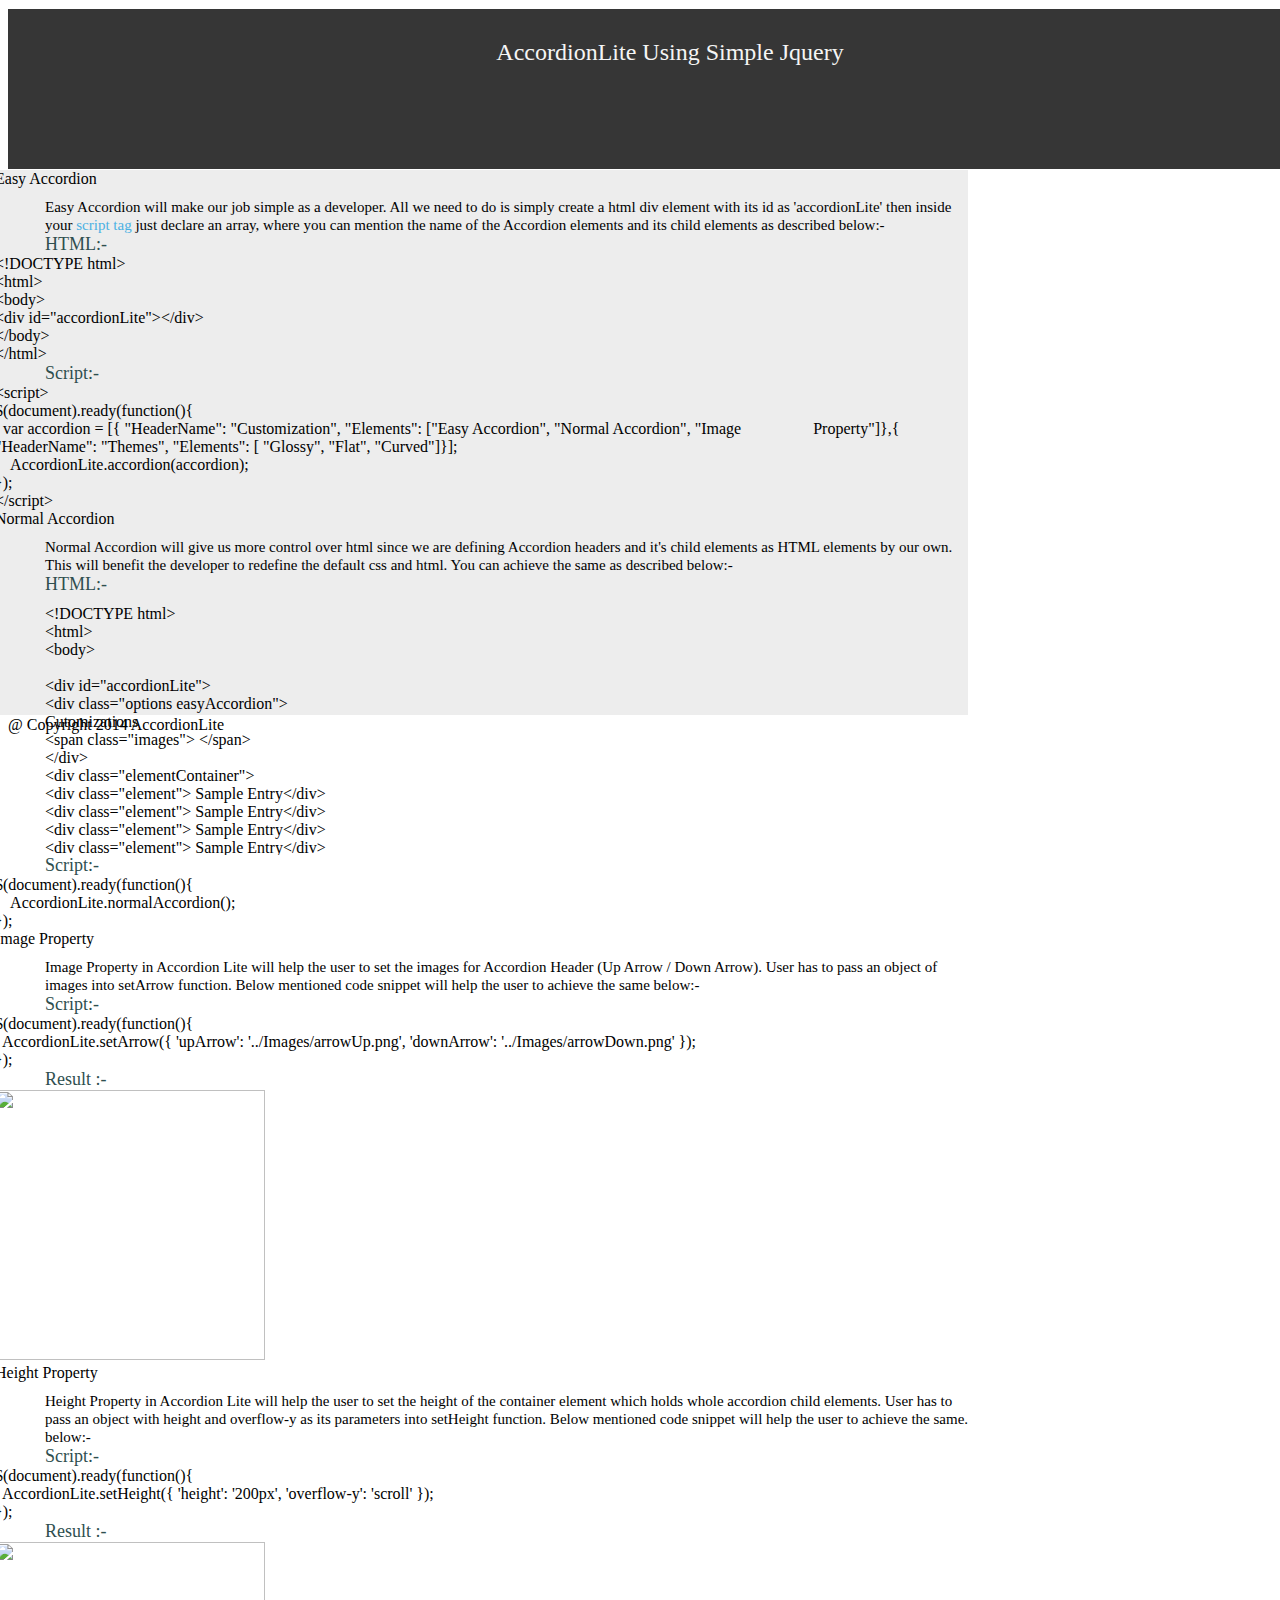
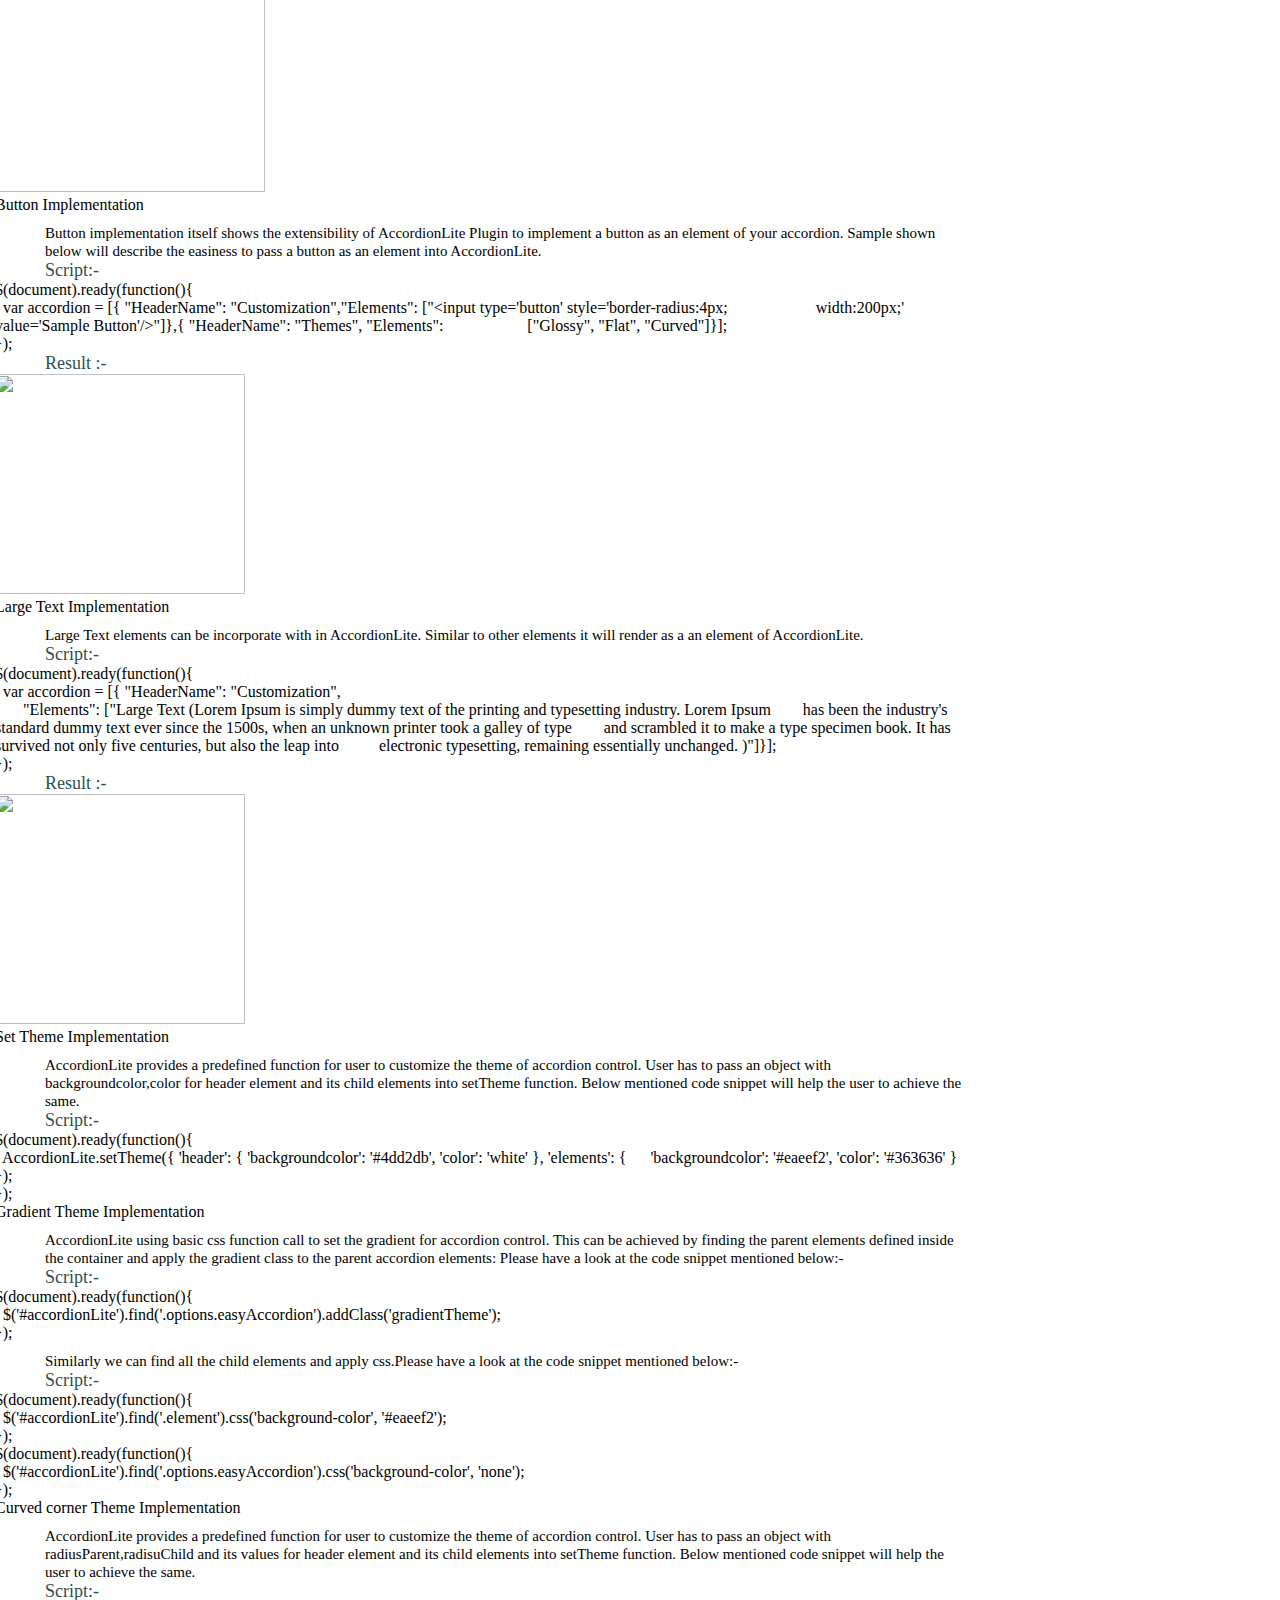
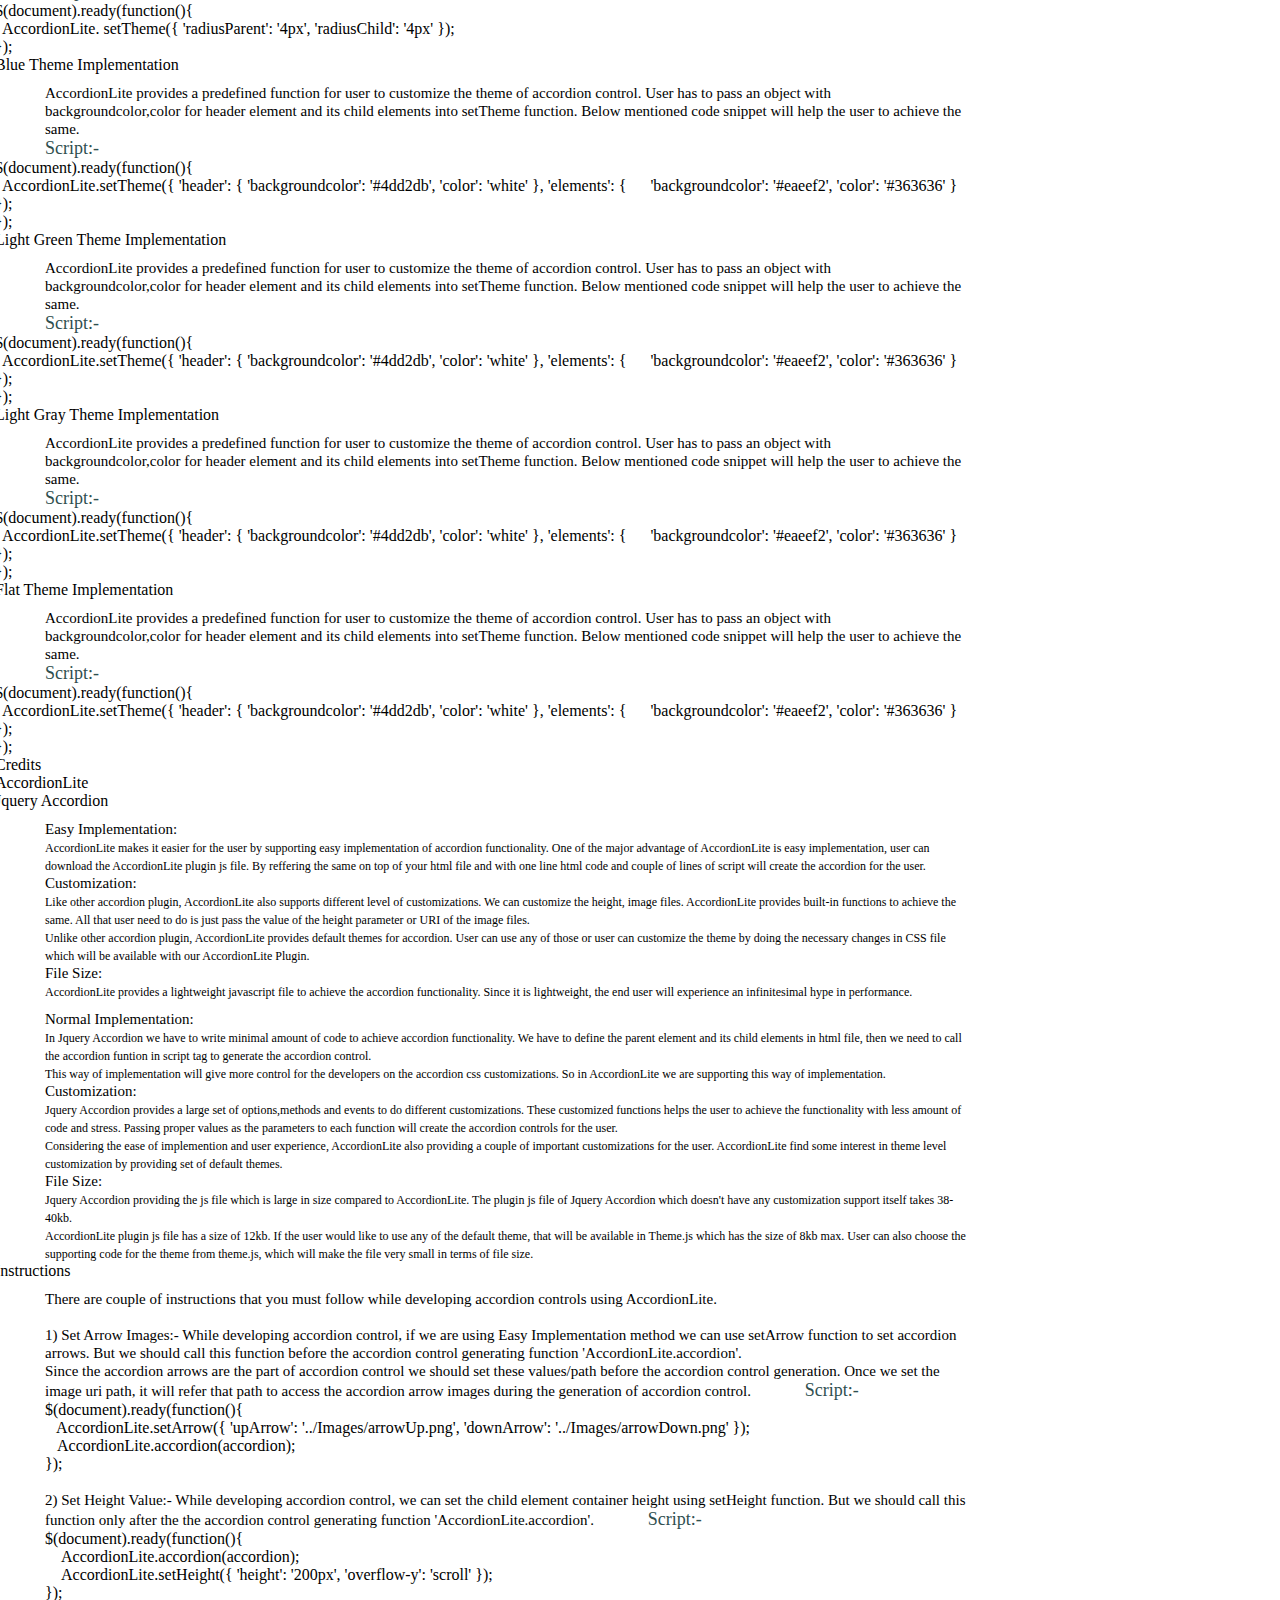
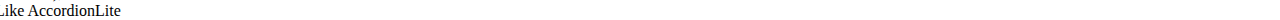
==== commit d74bb755: "Update AccordionLite.html" ====
--- a/AccordionLite.html
+++ b/AccordionLite.html
@@ -232,7 +232,7 @@
                             });
                         </div>
                         <label style="font-size: 18px; margin-top: 10px; margin-left: 50px; color: darkslategray;">Result :-</label>
-                        <div style="margin-top: 10px; margin-left: 300px;">
+                        <div class="result" >
                             <img src="../AccordionLite-master/images/Screenshots/image.PNG" style="width: 270px; height: 270px;" />
                         </div>
                     </div>
@@ -255,7 +255,7 @@
                             });
                         </div>
                         <label style="font-size: 18px; margin-top: 10px; margin-left: 50px; color: darkslategray;">Result :-</label>
-                        <div style="margin-top: 10px; margin-left: 300px;">
+                        <div class="result" >
                             <img src="../AccordionLite-master/images/Screenshots/height.PNG" style="width: 270px; height: 250px;" />
                         </div>
                     </div>
@@ -278,7 +278,7 @@
                             });
                         </div>
                         <label style="font-size: 18px; margin-top: 10px; margin-left: 50px; color: darkslategray;">Result :-</label>
-                        <div style="margin-top: 10px; margin-left: 300px;">
+                        <div class="result" >
                             <img src="../AccordionLite-master/images/Screenshots/button.PNG" style="width: 250px; height: 220px;" />
                         </div>
                     </div>
@@ -301,7 +301,7 @@
                             });
                         </div>
                         <label style="font-size: 18px; margin-top: 10px; margin-left: 50px; color: darkslategray;">Result :-</label>
-                        <div style="margin-top: 5px; margin-left: 300px;">
+                        <div class="result" >
                             <img src="../AccordionLite-master/images/Screenshots/largeText.PNG" style="width: 250px; height: 230px;" />
                         </div>
                     </div>
